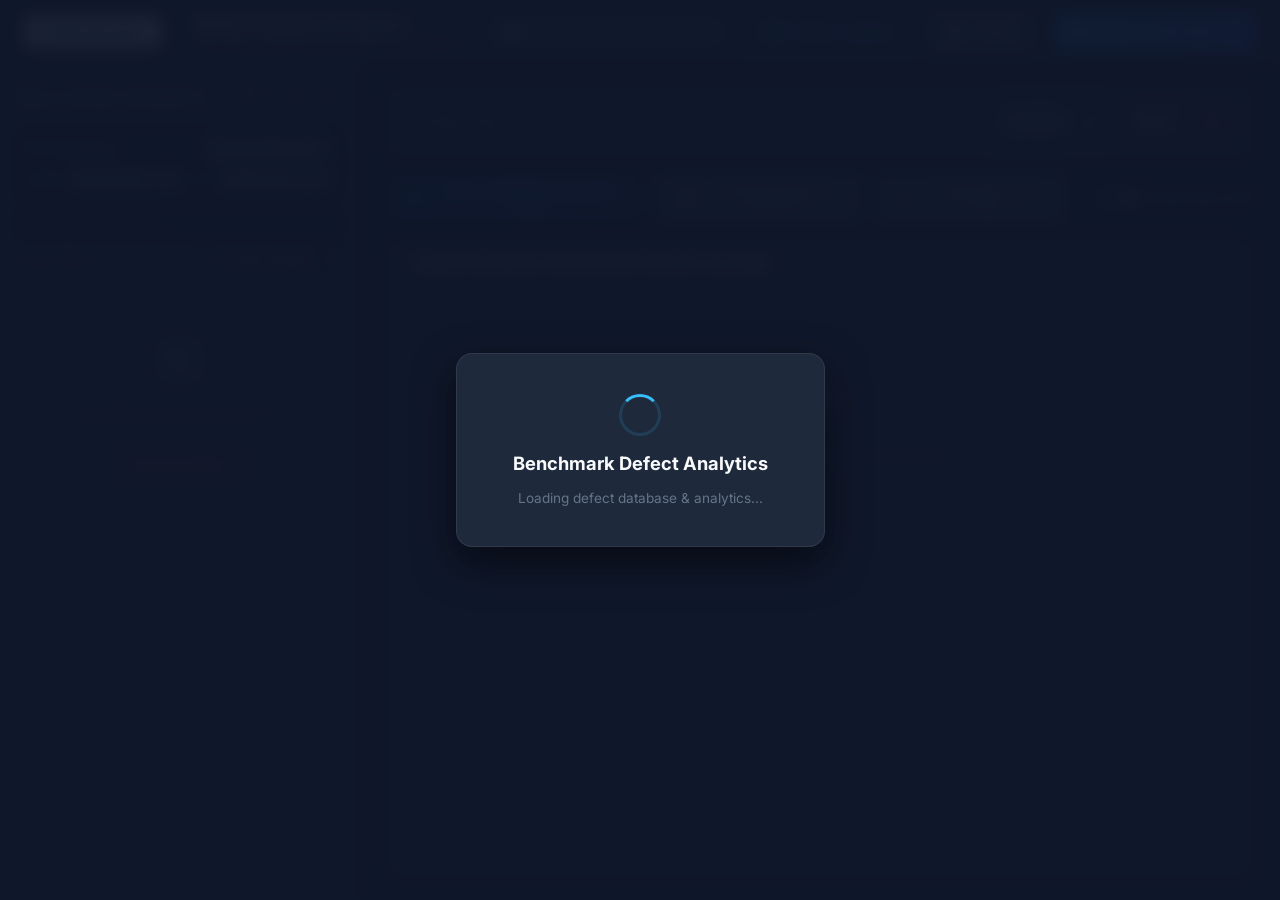
==== index.html @ 5c58cff3 "Move & enlarge Total/Filtered records counter to tab bar and add seconds-tolerant timestamp deduplic" ====
<!DOCTYPE html>
<html lang="en" data-theme="dark">
<head>
  <meta charset="UTF-8" />
  <meta name="viewport" content="width=device-width, initial-scale=1.0" />
  <meta http-equiv="Cache-Control" content="no-cache, no-store, must-revalidate" />
  <meta http-equiv="Pragma" content="no-cache" />
  <meta http-equiv="Expires" content="0" />
  <title>Defect Details Drill-Down Dashboard</title>
  <link rel="icon" type="image/x-icon" href="assets/app_icon.ico">
  
  <!-- Fonts -->
  <link rel="preconnect" href="https://fonts.googleapis.com">
  <link rel="preconnect" href="https://fonts.gstatic.com" crossorigin>
  <link href="https://fonts.googleapis.com/css2?family=Inter:wght@300;400;500;600;700&family=JetBrains+Mono:wght@400;500&display=swap" rel="stylesheet">
  
  <!-- CSS -->
  <link rel="stylesheet" href="css/styles.css?v=10.5">
  
  <!-- Local Offline JS Libraries -->
  <script src="lib/lucide.min.js"></script>
  <script src="lib/xlsx.full.min.js"></script>

</head>
<body>

  <!-- App Header -->
  <header class="app-header">
    <div class="brand-section">
      <div class="brand-logo-container">
        <img src="assets/benchmark_logo.png" alt="Benchmark Electronics" class="brand-company-logo" />
      </div>
      <div class="brand-divider"></div>
      <div>
        <h1 class="brand-title" style="margin: 0;">Defect Details Analytics</h1>
        <p style="font-size: 0.75rem; color: var(--text-muted); font-weight: 500; margin: 2px 0 0 0;">Interactive Customer & Part Drill-Down System</p>
      </div>
    </div>



    <div class="header-actions">
      <!-- Live Server Connection Status Badge -->
      <div id="live-sync-badge" class="sync-status-badge"></div>

      <!-- Publish Updates Button -->
      <button class="btn" id="header-publish-btn" onclick="window.dataStore.publishAllUpdates()" style="background: rgba(2, 132, 199, 0.15); border-color: rgba(2, 132, 199, 0.4); color: #38bdf8;" title="Save all solution statuses, memos, and dataset updates to the shared drive file">
        <i data-lucide="share-2"></i> Publish Updates
      </button>

      <!-- Theme Toggle -->
      <button class="btn" id="theme-toggle-btn" title="Toggle Dark/Light Mode">
        <i data-lucide="sun-moon"></i> Theme
      </button>

      <!-- Load Excel / CSV Button with Hover Guidance Tooltip -->
      <div class="upload-btn-wrapper">
        <label class="btn btn-primary" for="file-upload-input" style="cursor: pointer;">
          <i data-lucide="upload-cloud"></i> Load Excel / CSV
          <i data-lucide="help-circle" style="width: 15px; height: 15px; opacity: 0.8; margin-left: 2px;"></i>
        </label>
        <input type="file" id="file-upload-input" class="file-input-hidden" accept=".xls,.xlsx,.csv,.json" />

        <!-- Hover Tooltip Guidance Card -->
        <div class="upload-tooltip">
          <div class="tooltip-header">
            <i data-lucide="info" style="width: 16px; height: 16px;"></i>
            <span>How to Export Defect Details from TIME² System</span>
          </div>

          <div class="tooltip-grid">
            <div class="tooltip-card">
              <img src="assets/help/time2_menu.png" alt="TIME2 Menu Guidance" class="tooltip-img" onclick="openLightboxImage('assets/help/time2_menu.png')" />
              <div class="tooltip-caption">
                <strong>Step 1: Navigate to Report</strong><br />
                In TIME², go to <code>PFSv4 Reports</code> ➔ <code>PFSv4 PO/Date Info</code> ➔ <code>Defect Details</code>.
              </div>
            </div>

            <div class="tooltip-card">
              <img src="assets/help/time2_query.png" alt="TIME2 Query Guidance" class="tooltip-img" onclick="openLightboxImage('assets/help/time2_query.png')" />
              <div class="tooltip-caption">
                <strong>Step 2: Build & Execute Query</strong><br />
                Select all programs (using <code>Shift+Click</code>), select date range, check <code>Exclude NDFs</code>, click <code>Execute</code>, and download the Excel/CSV file (located at the bottom of the report).
              </div>
            </div>
          </div>
        </div>
      </div>

    </div>
  </header>

  <!-- App Container -->
  <div class="app-container">
    
    <!-- Left Margin Tree Sidebar -->
    <aside class="sidebar-tree">
      <div class="tree-header">
        <div class="tree-title-bar">
          <span class="tree-title">Drill-Down Hierarchy</span>
          <div class="tree-actions">
            <button class="icon-btn" onclick="window.dataStore.clearAllFilters()" title="Clear All Filters">
              <i data-lucide="filter-x"></i>
            </button>
            <button class="icon-btn" onclick="window.treeView.expandAll()" title="Expand All">
              <i data-lucide="chevrons-down"></i>
            </button>
            <button class="icon-btn" onclick="window.treeView.collapseAll()" title="Collapse All">
              <i data-lucide="chevrons-up"></i>
            </button>
          </div>
        </div>

        <div style="display: flex; flex-direction: column; gap: 0.5rem;">
          <!-- Date Range Selection Filter -->
          <div class="date-filter-box">
            <div class="date-filter-header">
              <span class="filter-label"><i data-lucide="calendar" style="width: 14px; height: 14px; color: var(--accent-blue);"></i> Date Range:</span>
              <select id="tree-date-preset" class="date-preset-select" title="Select Date Range Preset">
                <option value="all">All Time (Default)</option>
                <option value="7d">Last 7 Days</option>
                <option value="30d">Last 30 Days</option>
                <option value="90d">Last 90 Days</option>
                <option value="custom">Custom Range</option>
              </select>
            </div>
            <div class="date-inputs-row" id="tree-date-custom-inputs">
              <div class="date-input-group">
                <label for="tree-date-start">From:</label>
                <input type="date" id="tree-date-start" class="date-input" title="Start F.A. Date" />
              </div>
              <div class="date-input-group">
                <label for="tree-date-end">To:</label>
                <input type="date" id="tree-date-end" class="date-input" title="End F.A. Date" />
              </div>
            </div>
          </div>

          <div class="search-box">
            <i data-lucide="search" class="search-icon" style="width: 16px; height: 16px;"></i>
            <input type="text" id="tree-search-input" class="search-input" placeholder="Search hierarchy..." />
            <button type="button" id="tree-search-clear" class="search-clear-btn" title="Clear Search (ESC)">
              <i data-lucide="x" style="width: 14px; height: 14px;"></i>
            </button>
          </div>

          <div style="display: flex; align-items: center; justify-content: space-between; font-size: 0.75rem; color: var(--text-muted);">
            <label for="tree-search-target" style="font-weight: 500;">Search Field:</label>
            <select id="tree-search-target" class="search-target-select">
              <option value="all">All Fields (Default)</option>
              <option value="refDes">Ref Des Only</option>
              <option value="serialNo">Serial Number Only</option>
              <option value="failureComments">Failure Comments</option>
              <option value="comments">Defect Comments</option>
              <option value="parts">Part Numbers</option>
            </select>
          </div>
        </div>
      </div>

      <div id="tree-content" class="tree-content">
        <!-- Rendered dynamically by treeView.js -->
      </div>
    </aside>

    <!-- Main Workspace (Right Window) -->
    <main class="main-workspace">
      
      <!-- Breadcrumb Trail & Solution Filter Bar -->
      <nav id="breadcrumb-bar" class="breadcrumb-bar">
        <!-- Rendered dynamically by mainPanel.js -->
      </nav>

      <!-- Main Workspace View Navigation Tabs -->
      <nav class="main-workspace-tabs">
        <button class="workspace-tab-btn active" id="tab-btn-comments" onclick="window.mainPanel.switchTab('comments')">
          <i data-lucide="message-square"></i> Failure & Defect Comments Feed
        </button>
        <button class="workspace-tab-btn" id="tab-btn-records" onclick="window.mainPanel.switchTab('records')">
          <i data-lucide="table"></i> Detailed Defect Records
        </button>
        <button class="workspace-tab-btn" id="tab-btn-chart" onclick="window.mainPanel.switchTab('chart')">
          <i data-lucide="line-chart"></i> Timeline Trend Chart
        </button>
        <div id="workspace-records-counter" class="workspace-records-counter"></div>
      </nav>

      <!-- Tab Content 1: Defect & Failure Comments Feed -->
      <div id="tab-content-comments" class="workspace-tab-content active">
        <section class="comments-section">
          <div class="section-header">
            <h2 id="comments-title" class="section-title">
              <i data-lucide="message-square"></i> Failure & Defect Comments Feed
            </h2>
          </div>

          <div id="comments-feed" class="comments-feed">
            <!-- Rendered dynamically by mainPanel.js -->
          </div>
        </section>
      </div>

      <!-- Tab Content 2: Detailed Defect Records Data Table -->
      <div id="tab-content-records" class="workspace-tab-content">
        <section class="table-section">
          <div class="table-toolbar">
            <div style="display: flex; align-items: center; gap: 1rem; flex-wrap: wrap;">
              <h2 class="section-title" style="font-size: 0.95rem;">
                <i data-lucide="table"></i> Detailed Defect Records
              </h2>
              <div id="table-pagination-top" class="table-pagination-container"></div>
            </div>
            <div style="display: flex; gap: 0.75rem; align-items: center;">
              <div class="search-box" style="width: 220px;">
                <i data-lucide="filter" class="search-icon" style="width: 14px; height: 14px;"></i>
                <input type="text" id="table-search" class="search-input" placeholder="Filter records..." style="padding-left: 2rem;" />
                <button type="button" id="table-search-clear" class="search-clear-btn" title="Clear Filter (ESC)">
                  <i data-lucide="x" style="width: 14px; height: 14px;"></i>
                </button>
              </div>
              <button class="btn" onclick="window.mainPanel.exportCSV()">
                <i data-lucide="download"></i> Export CSV
              </button>
            </div>
          </div>

          <div class="table-container">
            <table class="data-table">
              <thead>
                <tr>
                  <th onclick="window.mainPanel.handleSort('faDate')" class="sortable-header active-sort" data-sort-col="faDate" title="Click to sort by F.A. Date">F.A. Date <span class="sort-icon">▼</span></th>
                  <th onclick="window.mainPanel.handleSort('parentPartNo')" class="sortable-header" data-sort-col="parentPartNo" title="Click to sort by Parent Part No.">Parent Part No. <span class="sort-icon">↕</span></th>
                  <th onclick="window.mainPanel.handleSort('serialNo')" class="sortable-header" data-sort-col="serialNo" title="Click to sort by Serial No.">Serial No. <span class="sort-icon">↕</span></th>
                  <th onclick="window.mainPanel.handleSort('defectDescription')" class="sortable-header" data-sort-col="defectDescription" title="Click to sort by Defect Description">Defect Description <span class="sort-icon">↕</span></th>
                  <th onclick="window.mainPanel.handleSort('refDes')" class="sortable-header" data-sort-col="refDes" title="Click to sort by Ref Des">Ref Des <span class="sort-icon">↕</span></th>
                  <th onclick="window.mainPanel.handleSort('defectQuantity')" class="sortable-header" data-sort-col="defectQuantity" style="text-align: center;" title="Click to sort by Quantity">Qty <span class="sort-icon">↕</span></th>
                  <th onclick="window.mainPanel.handleSort('confirmedFix')" class="sortable-header" data-sort-col="confirmedFix" title="Click to sort by Solution Confirmed">Solution Confirmed <span class="sort-icon">↕</span></th>
                  <th onclick="window.mainPanel.handleSort('fixComment')" class="sortable-header" data-sort-col="fixComment" title="Click to sort by Solution Memo">Solution Memo <span class="sort-icon">↕</span></th>
                  <th onclick="window.mainPanel.handleSort('failureComment')" class="sortable-header" data-sort-col="failureComment" title="Click to sort by Failure Comment">Failure Comment <span class="sort-icon">↕</span></th>
                  <th onclick="window.mainPanel.handleSort('defectComment')" class="sortable-header" data-sort-col="defectComment" title="Click to sort by Defect Comment">Defect Comment <span class="sort-icon">↕</span></th>
                  <th onclick="window.mainPanel.handleSort('debugTech')" class="sortable-header" data-sort-col="debugTech" title="Click to sort by Debug Tech">Debug Tech <span class="sort-icon">↕</span></th>
                  <th onclick="window.mainPanel.handleSort('repairComment')" class="sortable-header" data-sort-col="repairComment" title="Click to sort by Repair Comment">Repair Comment <span class="sort-icon">↕</span></th>
                </tr>
              </thead>
              <tbody id="table-body">
                <!-- Rendered dynamically by mainPanel.js -->
              </tbody>
            </table>
          </div>

          <!-- Table Pagination Footer -->
          <div class="table-footer">
            <div id="table-pagination-bottom" class="table-pagination-container" style="width: 100%;"></div>
          </div>
        </section>
      </div>

      <!-- Tab Content 3: Interactive Defect Timeline Trend Chart -->
      <div id="tab-content-chart" class="workspace-tab-content">
        <section class="chart-section">
          <div class="chart-header-bar" style="display: flex; align-items: center; justify-content: space-between; flex-wrap: wrap; gap: 1rem; margin-bottom: 1rem;">
            <div>
              <h2 id="chart-heading" class="section-title" style="font-size: 1.05rem; margin: 0; display: flex; align-items: center; gap: 0.5rem;">
                <i data-lucide="line-chart" style="width: 18px; height: 18px; color: var(--accent-blue);"></i> Defect Quantity Timeline Trend
              </h2>
              <p id="chart-subheading" style="font-size: 0.78rem; color: var(--text-muted); margin: 3px 0 0 0;">Defect volume occurrences over time for selected category</p>
            </div>
            
            <div style="display: flex; align-items: center; gap: 0.75rem;">
              <span style="font-size: 0.78rem; color: var(--text-muted); font-weight: 600;">Time Grouping:</span>
              <div class="granularity-btn-group" style="display: flex; gap: 0.25rem; background: var(--bg-primary); padding: 3px; border-radius: 8px; border: 1px solid var(--border-color);">
                <button class="btn btn-sm btn-granularity active" id="gran-btn-auto" onclick="window.mainPanel.setChartGranularity('auto')">Auto</button>
                <button class="btn btn-sm btn-granularity" id="gran-btn-daily" onclick="window.mainPanel.setChartGranularity('daily')">Daily</button>
                <button class="btn btn-sm btn-granularity" id="gran-btn-weekly" onclick="window.mainPanel.setChartGranularity('weekly')">Weekly</button>
                <button class="btn btn-sm btn-granularity" id="gran-btn-monthly" onclick="window.mainPanel.setChartGranularity('monthly')">Monthly</button>
              </div>
            </div>
          </div>

          <div class="chart-canvas-wrapper" id="chart-canvas-wrapper" style="position: relative; height: 480px; width: 100%; border-radius: 8px; background: rgba(0,0,0,0.15); border: 1px solid var(--border-color); padding: 0; box-sizing: border-box; overflow: hidden;">
            <canvas id="timeline-chart-canvas" style="display: block; width: 100%; height: 100%;"></canvas>
            <div id="chart-tooltip" class="chart-tooltip-popup"></div>
          </div>

          <div id="chart-legend-container" class="chart-legend-bar" style="margin-top: 1.25rem; display: flex; flex-wrap: wrap; gap: 0.75rem; align-items: center; justify-content: center;"></div>
        </section>
      </div>

    </main>

  </div>

  <!-- Server & Network Settings Modal -->
  <div id="server-settings-modal" class="lightbox-modal" onclick="window.mainPanel.closeServerSettingsModal(event)">
    <div class="lightbox-container" style="max-width: 580px; width: 90%; max-height: 90vh; overflow-y: auto;" onclick="event.stopPropagation()">
      <span class="lightbox-close" onclick="window.mainPanel.closeServerSettingsModal()">&times;</span>
      
      <div style="padding: 1.5rem;">
        <div style="display: flex; align-items: center; gap: 0.5rem; margin-bottom: 1rem;">
          <i data-lucide="network" style="width: 22px; height: 22px; color: var(--accent-blue);"></i>
          <h2 style="font-size: 1.2rem; font-weight: 600; margin: 0;">Central Server & Network Sync</h2>
        </div>

        <p style="font-size: 0.85rem; color: var(--text-muted); margin-bottom: 1.25rem;">
          Enter the central server address (e.g., <code>http://10.100.51.64:8080</code> or <code>http://HSV-TE-23794:8080</code>) to synchronize defect records and solution statuses across all machines on your network.
        </p>

        <div style="margin-bottom: 1rem;">
          <label style="font-size: 0.8rem; font-weight: 600; display: block; margin-bottom: 0.35rem;">Connection Status:</label>
          <div id="server-modal-status" style="padding: 0.6rem 0.8rem; border-radius: 6px; background: var(--bg-card); font-size: 0.85rem; font-weight: 500;">
            Checking status...
          </div>
        </div>

        <div style="margin-bottom: 1rem;">
          <label for="server-url-input" style="font-size: 0.8rem; font-weight: 600; display: block; margin-bottom: 0.35rem;">Central Server Address:</label>
          <input type="text" id="server-url-input" class="search-input" style="width: 100%; box-sizing: border-box; padding: 0.5rem 0.75rem; font-family: 'JetBrains Mono', monospace;" placeholder="http://10.100.51.64:8080" />
        </div>

        <div style="margin-bottom: 1.25rem;">
          <label style="font-size: 0.78rem; color: var(--text-muted); display: block; margin-bottom: 0.35rem;">Discovered Server Candidates:</label>
          <div id="server-candidates-list" style="display: flex; flex-wrap: wrap; gap: 0.4rem;">
            <!-- Rendered dynamically -->
          </div>
        </div>

        <!-- Sync & Cache Maintenance Tools -->
        <div style="margin-bottom: 1.25rem; padding: 1rem; border-radius: 8px; background: rgba(255,255,255,0.03); border: 1px solid var(--border-color);">
          <div style="font-size: 0.8rem; font-weight: 600; margin-bottom: 0.6rem; display: flex; align-items: center; gap: 0.35rem; color: var(--accent-amber);">
            <i data-lucide="wrench" style="width: 14px; height: 14px;"></i> Sync & Cache Maintenance Tools:
          </div>

          <div style="display: flex; flex-direction: column; gap: 0.5rem;">
            <button class="btn" style="width: 100%; justify-content: flex-start; color: var(--accent-blue); border-color: rgba(59,130,246,0.4); text-align: left;" onclick="window.dataStore.exportDatasetFile(); window.mainPanel.closeServerSettingsModal();" title="Export defect_details.json to shared drive so all network machines see the new dataset">
              <i data-lucide="upload"></i> <strong>Publish Dataset to Shared Drive</strong> (Overwrites data/defect_details.json)
            </button>

            <button class="btn" style="width: 100%; justify-content: flex-start; color: var(--accent-rose); border-color: rgba(244,63,94,0.4); text-align: left;" onclick="window.dataStore.clearLocalCache(); window.mainPanel.closeServerSettingsModal();" title="Wipe stale local browser cache and resync with central database">
              <i data-lucide="trash-2"></i> <strong>Clear Local Cache & Resync</strong> (Fixes browser count discrepancies)
            </button>

            <button class="btn" style="width: 100%; justify-content: flex-start; color: var(--accent-amber); border-color: rgba(245,158,11,0.4); text-align: left;" onclick="window.dataStore.bindSharedFileForAutoSave(); window.mainPanel.closeServerSettingsModal();" title="Connect fix_annotations.json file handle for background auto-save on file:// network shares">
              <i data-lucide="file-check"></i> <strong>Connect Shared Drive File Handle</strong> (Auto-save for file://)
            </button>
          </div>
        </div>

        <div style="display: flex; justify-content: flex-end; gap: 0.75rem; border-top: 1px solid var(--border-color); padding-top: 1rem;">
          <button class="btn" onclick="window.mainPanel.closeServerSettingsModal()">Cancel</button>
          <button class="btn btn-primary" onclick="window.mainPanel.saveServerSettings()">
            <i data-lucide="check"></i> Connect & Save
          </button>
        </div>
      </div>
    </div>
  </div>

  <!-- Record Details & Comments Modal -->
  <div id="record-comments-modal" class="lightbox-modal" onclick="window.mainPanel.closeRecordCommentsModal(event)" style="display: none;">
    <div class="modal-dialog" onclick="event.stopPropagation()">
      <div class="modal-header" style="display: flex; justify-content: space-between; align-items: center; border-bottom: 1px solid var(--border-color); padding: 1.25rem 1.75rem;">
        <h3 id="record-comments-modal-title" style="margin: 0; font-size: 1.3rem; display: flex; align-items: center; gap: 0.6rem; color: #fff;">
          <i data-lucide="message-square" style="color: var(--accent-blue);"></i> Record Details & Comments
        </h3>
        <button class="modal-close-btn" onclick="window.mainPanel.closeRecordCommentsModal()" style="background: none; border: none; font-size: 1.8rem; color: var(--text-muted); cursor: pointer; padding: 0 0.5rem; line-height: 1;">&times;</button>
      </div>
      <div id="record-comments-modal-body" style="padding: 1.75rem; overflow-y: auto; flex: 1;">
        <!-- Record comment card rendered here -->
      </div>
      <div style="display: flex; justify-content: flex-end; padding: 1rem 1.75rem; border-top: 1px solid var(--border-color); background: rgba(0,0,0,0.15);">
        <button class="btn" onclick="window.mainPanel.closeRecordCommentsModal()">Close</button>
      </div>
    </div>
  </div>

  <!-- Lightbox Fullscreen Image Modal with Step Guidance -->
  <div id="lightbox-modal" class="lightbox-modal" onclick="closeLightboxImage(event)">
    <div class="lightbox-container" onclick="event.stopPropagation()">
      <span class="lightbox-close" onclick="closeLightboxImage()">&times;</span>
      
      <div class="lightbox-body">
        <img id="lightbox-img" class="lightbox-content" src="" alt="Enlarged Guidance Screenshot" />
        
        <div class="lightbox-info">
          <div id="lightbox-step-badge" class="lightbox-step-badge">Step 1 of 2</div>
          <h3 id="lightbox-title" class="lightbox-title">Navigate to Report in TIME²</h3>
          <p id="lightbox-desc" class="lightbox-desc">
            In TIME², go to <code>PFSv4 Reports</code> ➔ <code>PFSv4 PO/Date Info</code> ➔ <code>Defect Details</code>.
          </p>
          <div class="lightbox-footer-tip">
            <i data-lucide="info" style="width: 16px; height: 16px; color: var(--accent-blue); flex-shrink: 0;"></i>
            <span id="lightbox-tip-text">Follow the highlighted menu path in TIME² to open the export screen.</span>
          </div>
        </div>
      </div>
    </div>
  </div>

  <script>
    const LIGHTBOX_GUIDANCE = {
      'assets/help/time2_menu.png': {
        step: 'Step 1 of 2',
        title: 'Navigate to Report in TIME²',
        desc: 'In the TIME² system, navigate to <code>PFSv4 Reports</code> ➔ <code>PFSv4 PO/Date Info</code> ➔ <code>Defect Details</code>.',
        tip: 'Click PFSv4 Reports in the main top navigation bar to access the defect details export menu.'
      },
      'assets/help/time2_query.png': {
        step: 'Step 2 of 2',
        title: 'Build & Execute Query',
        desc: 'Select all programs in the list (using <code>Shift + Click</code>), select your desired date range, check <code>Exclude NDFs</code>, click <code>Execute</code>, and scroll down to download the resulting Excel/CSV file at the bottom of the report.',
        tip: 'Use Shift + Click to select all programs, ensure Exclude NDFs is checked, and scroll to the bottom of the generated report page to find the Excel download button.'
      }
    };

    function openLightboxImage(src) {
      const modal = document.getElementById('lightbox-modal');
      const img = document.getElementById('lightbox-img');
      const stepBadge = document.getElementById('lightbox-step-badge');
      const titleEl = document.getElementById('lightbox-title');
      const descEl = document.getElementById('lightbox-desc');
      const tipEl = document.getElementById('lightbox-tip-text');

      if (modal && img) {
        img.src = src;
        const info = LIGHTBOX_GUIDANCE[src] || {
          step: 'TIME² Guidance',
          title: 'Defect Details Export Instruction',
          desc: 'Follow the screenshot guidance to export defect details from the TIME² system.',
          tip: 'Click anywhere outside or the X button to close this preview.'
        };

        if (stepBadge) stepBadge.textContent = info.step;
        if (titleEl) titleEl.textContent = info.title;
        if (descEl) descEl.innerHTML = info.desc;
        if (tipEl) tipEl.textContent = info.tip;

        modal.style.display = 'flex';
        if (window.lucide) window.lucide.createIcons();
      }
    }

    function closeLightboxImage(event) {
      if (event && event.target && !event.target.classList.contains('lightbox-modal') && !event.target.classList.contains('lightbox-close')) {
        return;
      }
      const modal = document.getElementById('lightbox-modal');
      if (modal) modal.style.display = 'none';
    }
  </script>

  <!-- App Startup Loading Overlay -->
  <div id="app-startup-loader" class="app-startup-loader">
    <div class="loader-card">
      <div class="loader-spinner"></div>
      <div class="loader-title">Benchmark Defect Analytics</div>
      <div class="loader-subtitle">Loading defect database &amp; analytics...</div>
    </div>
  </div>

  <!-- Scripts -->
  <script id="fix-annotations-script" src="data/fix_annotations.js?v=10.5"></script>
  <script src="js/dataStore.js?v=10.5"></script>
  <script src="js/treeView.js?v=10.5"></script>
  <script src="js/mainPanel.js?v=10.5"></script>
  <script src="js/app.js?v=10.5"></script>
</body>
</html>
---- css/styles.css ----
/* Modern Design System - Defect Details Drill-Down App */
:root {
  --bg-primary: #0f172a;
  --bg-secondary: #1e293b;
  --bg-tertiary: #334155;
  --bg-card: rgba(30, 41, 59, 0.7);
  --bg-glass: rgba(15, 23, 42, 0.65);
  
  --text-primary: #f8fafc;
  --text-secondary: #94a3b8;
  --text-muted: #64748b;
  
  --accent-blue: #38bdf8;
  --accent-purple: #c084fc;
  --accent-emerald: #34d399;
  --accent-amber: #fbbf24;
  --accent-rose: #f43f5e;
  
  --border-color: rgba(255, 255, 255, 0.08);
  --border-highlight: rgba(56, 189, 248, 0.3);
  
  --tree-indent: 1.1rem;
  --header-height: 64px;
  --shadow-sm: 0 1px 3px rgba(0,0,0,0.3);
  --shadow-md: 0 4px 12px rgba(0,0,0,0.4);
  --shadow-lg: 0 10px 25px rgba(0,0,0,0.5);
  --radius-sm: 6px;
  --radius-md: 10px;
  --radius-lg: 16px;
}

[data-theme="light"] {
  --bg-primary: #f1f5f9;
  --bg-secondary: #ffffff;
  --bg-tertiary: #e2e8f0;
  --bg-card: rgba(255, 255, 255, 0.85);
  --bg-glass: rgba(255, 255, 255, 0.75);
  
  --text-primary: #0f172a;
  --text-secondary: #475569;
  --text-muted: #94a3b8;
  
  --border-color: rgba(0, 0, 0, 0.08);
  --border-highlight: rgba(14, 165, 233, 0.4);
}

* {
  box-sizing: border-box;
  margin: 0;
  padding: 0;
}

body {
  font-family: 'Inter', system-ui, -apple-system, sans-serif;
  background-color: var(--bg-primary);
  color: var(--text-primary);
  height: 100vh;
  overflow: hidden;
  display: flex;
  flex-direction: column;
}

/* Header */
.app-header {
  height: var(--header-height);
  background: var(--bg-secondary);
  border-bottom: 1px solid var(--border-color);
  display: flex;
  align-items: center;
  justify-content: space-between;
  padding: 0 1.5rem;
  z-index: 1000;
  backdrop-filter: blur(12px);
}

.brand-section {
  display: flex;
  align-items: center;
  gap: 0.75rem;
}

.brand-logo-container {
  display: flex;
  align-items: center;
  justify-content: center;
  background: #ffffff;
  padding: 3px 8px;
  border-radius: var(--radius-sm);
  box-shadow: 0 2px 8px rgba(0, 0, 0, 0.25);
  border: 1px solid rgba(255, 255, 255, 0.2);
}

.brand-company-logo {
  height: 24px;
  width: auto;
  object-fit: contain;
  display: block;
}

.brand-divider {
  width: 1px;
  height: 30px;
  background: var(--border-color);
  margin: 0 0.25rem;
}

.brand-title {
  font-size: 1.15rem;
  font-weight: 700;
  background: linear-gradient(135deg, #fff, var(--text-secondary));
  -webkit-background-clip: text;
  -webkit-text-fill-color: transparent;
}

.header-actions {
  display: flex;
  align-items: center;
  gap: 1rem;
}

.sync-status-badge {
  display: flex;
  align-items: center;
  gap: 0.35rem;
  font-size: 0.75rem;
  padding: 4px 10px;
  border-radius: 6px;
  border: 1px solid var(--border-color);
  background: var(--bg-tertiary);
  color: var(--text-secondary);
}

.sync-status-badge.connected {
  border-color: rgba(52, 211, 153, 0.3);
  background: rgba(52, 211, 153, 0.08);
  color: var(--accent-emerald);
}

.sync-pulse-dot {
  display: inline-block;
  width: 8px;
  height: 8px;
  border-radius: 50%;
  background-color: var(--accent-emerald);
  box-shadow: 0 0 0 0 rgba(52, 211, 153, 0.7);
  animation: pulse-emerald 2s infinite;
  margin-right: 2px;
}

@keyframes pulse-emerald {
  0% {
    transform: scale(0.95);
    box-shadow: 0 0 0 0 rgba(52, 211, 153, 0.7);
  }
  70% {
    transform: scale(1);
    box-shadow: 0 0 0 6px rgba(52, 211, 153, 0);
  }
  100% {
    transform: scale(0.95);
    box-shadow: 0 0 0 0 rgba(52, 211, 153, 0);
  }
}

#toast-container {
  position: fixed;
  bottom: 24px;
  right: 24px;
  display: flex;
  flex-direction: column;
  gap: 8px;
  z-index: 99999;
  pointer-events: none;
}

.sync-toast {
  display: flex;
  align-items: center;
  gap: 8px;
  background: rgba(15, 23, 42, 0.94);
  backdrop-filter: blur(8px);
  color: var(--text-primary);
  border: 1px solid rgba(52, 211, 153, 0.4);
  padding: 10px 16px;
  border-radius: 8px;
  font-size: 0.82rem;
  font-weight: 500;
  box-shadow: 0 10px 25px rgba(0, 0, 0, 0.5);
  animation: toast-in 0.3s cubic-bezier(0.16, 1, 0.3, 1) forwards;
  pointer-events: auto;
}

.sync-toast.fade-out {
  animation: toast-out 0.4s ease forwards;
}

@keyframes toast-in {
  from {
    opacity: 0;
    transform: translateY(12px) scale(0.96);
  }
  to {
    opacity: 1;
    transform: translateY(0) scale(1);
  }
}

@keyframes toast-out {
  from {
    opacity: 1;
    transform: translateY(0) scale(1);
  }
  to {
    opacity: 0;
    transform: translateY(8px) scale(0.96);
  }
}

.sync-status-badge.disconnected {
  border-color: rgba(244, 63, 94, 0.3);
  background: rgba(244, 63, 94, 0.08);
  color: var(--accent-rose);
}

.btn-link {
  background: none;
  border: none;
  font-size: inherit;
  font-family: inherit;
  cursor: pointer;
  text-decoration: underline;
}

.btn {
  display: inline-flex;
  align-items: center;
  gap: 0.5rem;
  padding: 0.5rem 1rem;
  border-radius: var(--radius-sm);
  font-size: 0.875rem;
  font-weight: 500;
  cursor: pointer;
  border: 1px solid var(--border-color);
  background: var(--bg-tertiary);
  color: var(--text-primary);
  transition: all 0.2s ease;
}

.btn:hover {
  background: var(--border-highlight);
  border-color: var(--accent-blue);
  color: #fff;
}

.btn-primary {
  background: linear-gradient(135deg, #0284c7, #2563eb);
  border: none;
  color: #fff;
}

.btn-primary:hover {
  background: linear-gradient(135deg, #0369a1, #1d4ed8);
  box-shadow: 0 0 12px rgba(37, 99, 235, 0.4);
}

.btn-clear-filter {
  background: rgba(244, 63, 94, 0.12);
  border: 1px solid rgba(244, 63, 94, 0.3);
  color: var(--accent-rose);
}

.btn-clear-filter:hover {
  background: rgba(244, 63, 94, 0.25);
  border-color: var(--accent-rose);
  color: #fff;
}

/* Main Workspace Navigation Tabs */
.main-workspace-tabs {
  display: flex;
  align-items: center;
  gap: 0.75rem;
  height: 48px;
  flex-shrink: 0;
  margin: 0;
  padding: 0;
  box-sizing: border-box;
}

.workspace-tab-btn {
  display: inline-flex;
  align-items: center;
  gap: 0.6rem;
  padding: 0.55rem 1.25rem;
  border-radius: var(--radius-sm);
  font-size: 0.85rem;
  font-weight: 600;
  cursor: pointer;
  border: 1px solid var(--border-color);
  background: var(--bg-tertiary);
  color: var(--text-muted);
  transition: all 0.2s ease;
}

.workspace-tab-btn:hover {
  color: var(--text-primary);
  background: var(--bg-secondary);
  border-color: var(--border-highlight);
}

.workspace-tab-btn.active {
  background: linear-gradient(135deg, rgba(2, 132, 199, 0.25), rgba(37, 99, 235, 0.25));
  color: var(--accent-blue);
  border-color: rgba(56, 189, 248, 0.5);
  box-shadow: 0 4px 16px rgba(0, 0, 0, 0.25);
}

/* Workspace Records Counter (Inline with tabs, right of last tab) */
.workspace-records-counter {
  display: inline-flex;
  align-items: center;
  gap: 0.5rem;
  margin-left: 1.25rem;
  font-size: 1.1rem;
  font-weight: 600;
  color: var(--text-primary);
  letter-spacing: 0.01em;
  white-space: nowrap;
  user-select: none;
}

.workspace-records-counter i {
  color: var(--accent-blue);
  width: 20px;
  height: 20px;
  flex-shrink: 0;
}

.workspace-records-counter .count-highlight {
  font-size: 1.18rem;
  font-weight: 800;
  color: #38bdf8;
  text-shadow: 0 0 14px rgba(56, 189, 248, 0.55);
}

.workspace-records-counter .count-total {
  font-size: 1.15rem;
  font-weight: 800;
  color: var(--text-primary);
  text-shadow: 0 0 10px rgba(255, 255, 255, 0.2);
}

.workspace-records-counter .count-label {
  color: var(--text-muted);
  font-weight: 500;
  font-size: 1.05rem;
}

.workspace-records-counter .count-divider {
  color: var(--text-muted);
  font-weight: 400;
  margin: 0 1px;
}

.workspace-tab-content {
  display: none;
  margin: 0;
  flex: 1;
  min-height: 0;
}

.workspace-tab-content.active {
  display: flex;
  flex-direction: column;
  flex: 1;
  min-height: 0;
  overflow: hidden;
}

/* Sortable Table Header Styling */
.sortable-header {
  cursor: pointer;
  user-select: none;
  transition: color 0.15s ease, background-color 0.15s ease;
  white-space: nowrap;
}

.sortable-header:hover {
  color: var(--accent-blue) !important;
  background: linear-gradient(rgba(56, 189, 248, 0.08), rgba(56, 189, 248, 0.08)), var(--bg-tertiary);
}

.sortable-header.active-sort {
  color: var(--accent-blue) !important;
  font-weight: 700;
}

.sort-icon {
  display: inline-block;
  margin-left: 5px;
  font-size: 0.72rem;
  opacity: 0.4;
  transition: opacity 0.2s, transform 0.2s;
}

.sortable-header:hover .sort-icon,
.sortable-header.active-sort .sort-icon {
  opacity: 1;
}

/* Upload Button Hover Guidance Tooltip */
.upload-btn-wrapper {
  position: relative;
  display: inline-block;
}

.upload-tooltip {
  position: absolute;
  top: calc(100% + 10px);
  right: 0;
  width: 600px;
  background: var(--bg-secondary);
  border: 1px solid var(--border-highlight);
  border-radius: var(--radius-md);
  padding: 1.1rem;
  box-shadow: 0 18px 45px rgba(0,0,0,0.75);
  z-index: 1000;
  opacity: 0;
  visibility: hidden;
  transform: translateY(10px);
  /* 0.6s transition delay on mouseout so tooltip stays open for smooth navigation */
  transition: opacity 0.3s ease 0.6s, transform 0.3s ease 0.6s, visibility 0.3s ease 0.6s;
  pointer-events: none;
}

/* Invisible bridge bridging the gap between button and tooltip */
.upload-tooltip::before {
  content: '';
  position: absolute;
  top: -14px;
  left: 0;
  right: 0;
  height: 14px;
  background: transparent;
}

.upload-btn-wrapper:hover .upload-tooltip,
.upload-tooltip:hover {
  opacity: 1;
  visibility: visible;
  transform: translateY(0);
  pointer-events: auto;
  /* Instant show on hover */
  transition-delay: 0s;
}

.tooltip-header {
  display: flex;
  align-items: center;
  gap: 0.5rem;
  font-weight: 600;
  font-size: 0.88rem;
  color: var(--accent-blue);
  margin-bottom: 0.85rem;
  border-bottom: 1px solid var(--border-color);
  padding-bottom: 0.5rem;
}

.tooltip-grid {
  display: grid;
  grid-template-columns: 1fr 1fr;
  gap: 0.9rem;
}

.tooltip-card {
  background: var(--bg-primary);
  border: 1px solid var(--border-color);
  border-radius: var(--radius-sm);
  padding: 0.65rem;
  display: flex;
  flex-direction: column;
  gap: 0.55rem;
}

.tooltip-img {
  width: 100%;
  height: 180px;
  object-fit: cover;
  object-position: top;
  border-radius: 4px;
  border: 1px solid var(--border-color);
  cursor: zoom-in;
  transition: transform 0.2s ease, border-color 0.2s;
}

.tooltip-img:hover {
  transform: scale(1.025);
  border-color: var(--accent-blue);
}

.tooltip-caption {
  font-size: 0.76rem;
  color: var(--text-secondary);
  line-height: 1.4;
}

.tooltip-caption code {
  font-family: 'JetBrains Mono', monospace;
  background: var(--bg-tertiary);
  color: var(--accent-amber);
  padding: 1px 4px;
  border-radius: 3px;
  font-size: 0.72rem;
}

/* Lightbox Fullscreen Modal with Embedded Instructions */
.lightbox-modal {
  display: none;
  position: fixed;
  z-index: 2000;
  left: 0;
  top: 0;
  width: 100vw;
  height: 100vh;
  background-color: rgba(15, 23, 42, 0.88);
  backdrop-filter: blur(12px);
  align-items: center;
  justify-content: center;
  padding: 2rem;
}

.lightbox-container {
  position: relative;
  background: var(--bg-secondary);
  border: 1px solid var(--border-highlight);
  border-radius: var(--radius-lg);
  box-shadow: 0 25px 60px rgba(0, 0, 0, 0.8), 0 0 40px rgba(56, 189, 248, 0.2);
  max-width: 1050px;
  width: 92%;
  max-height: 90vh;
  display: flex;
  flex-direction: column;
  overflow: hidden;
  animation: lightbox-pop 0.25s cubic-bezier(0.16, 1, 0.3, 1) forwards;
}

.modal-dialog {
  position: relative;
  background: var(--bg-secondary);
  border: 1px solid var(--border-highlight);
  border-radius: var(--radius-lg);
  box-shadow: 0 25px 60px rgba(0, 0, 0, 0.8), 0 0 30px rgba(56, 189, 248, 0.15);
  animation: lightbox-pop 0.2s cubic-bezier(0.16, 1, 0.3, 1) forwards;
  z-index: 2005;
}

/* Record Details & Comments Modal - 150%+ Enlarged Window & Roomy Layout */
#record-comments-modal .modal-dialog {
  max-width: 1400px;
  width: 95vw;
  max-height: 94vh;
  height: 90vh;
  display: flex;
  flex-direction: column;
  background: var(--bg-secondary);
  border: 1px solid var(--border-highlight);
  border-radius: var(--radius-lg);
  box-shadow: 0 30px 80px rgba(0, 0, 0, 0.88), 0 0 45px rgba(56, 189, 248, 0.22);
}

#record-comments-modal .modal-header {
  padding: 1.25rem 1.75rem;
}

#record-comments-modal #record-comments-modal-title {
  font-size: 1.35rem;
}

#record-comments-modal #record-comments-modal-body {
  padding: 1.75rem;
  overflow-y: auto;
  flex: 1;
}

#record-comments-modal .comment-card {
  padding: 1.5rem;
  gap: 1.1rem;
  border-radius: var(--radius-md);
  box-shadow: 0 4px 20px rgba(0, 0, 0, 0.2);
}

#record-comments-modal .comment-text {
  font-size: 1.05rem;
  line-height: 1.6;
}

#record-comments-modal .fix-comment-textarea {
  min-height: 110px;
  font-size: 1rem;
  padding: 0.85rem 1rem;
  line-height: 1.55;
}

#record-comments-modal .comment-tags .tag {
  font-size: 0.9rem;
  padding: 4px 12px;
}

#record-comments-modal .comment-meta {
  font-size: 0.92rem;
  gap: 2.5rem;
  padding-top: 0.75rem;
  margin-top: 0.5rem;
}

#record-comments-modal .comment-block-label {
  font-size: 0.88rem;
}

@keyframes lightbox-pop {
  from {
    opacity: 0;
    transform: scale(0.94) translateY(10px);
  }
  to {
    opacity: 1;
    transform: scale(1) translateY(0);
  }
}

.lightbox-close {
  position: absolute;
  top: 14px;
  right: 18px;
  color: var(--text-muted);
  font-size: 28px;
  font-weight: bold;
  cursor: pointer;
  z-index: 10;
  width: 36px;
  height: 36px;
  display: flex;
  align-items: center;
  justify-content: center;
  border-radius: 50%;
  background: var(--bg-tertiary);
  border: 1px solid var(--border-color);
  transition: color 0.2s, background 0.2s, border-color 0.2s;
}

.lightbox-close:hover {
  color: var(--accent-rose);
  background: rgba(244, 63, 94, 0.15);
  border-color: var(--accent-rose);
}

.lightbox-body {
  display: grid;
  grid-template-columns: 1.35fr 1fr;
  gap: 1.5rem;
  padding: 1.5rem;
  align-items: center;
  max-height: 85vh;
  overflow-y: auto;
}

@media (max-width: 850px) {
  .lightbox-body {
    grid-template-columns: 1fr;
  }
}

.lightbox-content {
  width: 100%;
  max-height: 65vh;
  object-fit: contain;
  border-radius: var(--radius-md);
  border: 1px solid var(--border-color);
  background: var(--bg-primary);
  box-shadow: 0 8px 24px rgba(0, 0, 0, 0.4);
}

.lightbox-info {
  display: flex;
  flex-direction: column;
  gap: 1rem;
}

.lightbox-step-badge {
  display: inline-flex;
  align-self: flex-start;
  align-items: center;
  padding: 4px 12px;
  border-radius: 20px;
  font-size: 0.75rem;
  font-weight: 700;
  text-transform: uppercase;
  letter-spacing: 0.05em;
  background: rgba(56, 189, 248, 0.15);
  color: var(--accent-blue);
  border: 1px solid rgba(56, 189, 248, 0.3);
}

.lightbox-title {
  font-size: 1.35rem;
  font-weight: 700;
  color: var(--text-primary);
  margin: 0;
  line-height: 1.25;
}

.lightbox-desc {
  font-size: 0.925rem;
  color: var(--text-secondary);
  line-height: 1.55;
  margin: 0;
  background: var(--bg-primary);
  padding: 1rem;
  border-radius: var(--radius-sm);
  border: 1px solid var(--border-color);
}

.lightbox-desc code {
  font-family: 'JetBrains Mono', monospace;
  background: var(--bg-tertiary);
  color: var(--accent-amber);
  padding: 2px 6px;
  border-radius: 4px;
  font-size: 0.85rem;
}

.lightbox-footer-tip {
  display: flex;
  align-items: center;
  gap: 0.5rem;
  font-size: 0.8rem;
  color: var(--text-muted);
  background: rgba(56, 189, 248, 0.06);
  padding: 0.65rem 0.85rem;
  border-radius: var(--radius-sm);
  border-left: 3px solid var(--accent-blue);
}

/* App Container */
.app-container {
  display: flex;
  flex: 1;
  height: calc(100vh - var(--header-height));
  overflow: hidden;
}

/* Left Sidebar Tree */
.sidebar-tree {
  width: 360px;
  min-width: 300px;
  background: var(--bg-secondary);
  border-right: 1px solid var(--border-color);
  display: flex;
  flex-direction: column;
  height: 100%;
}

.tree-header {
  padding: 1rem;
  border-bottom: 1px solid var(--border-color);
  display: flex;
  flex-direction: column;
  gap: 0.75rem;
}

.tree-title-bar {
  display: flex;
  align-items: center;
  justify-content: space-between;
}

.tree-title {
  font-size: 0.9rem;
  font-weight: 600;
  text-transform: uppercase;
  letter-spacing: 0.05em;
  color: var(--text-secondary);
}

.tree-actions {
  display: flex;
  gap: 0.4rem;
}

.icon-btn {
  background: none;
  border: none;
  color: var(--text-muted);
  cursor: pointer;
  padding: 4px;
  border-radius: 4px;
  transition: color 0.2s, background 0.2s;
}

.date-filter-box {
  background: var(--bg-primary);
  border: 1px solid var(--border-color);
  border-radius: var(--radius-sm);
  padding: 0.55rem 0.65rem;
  display: flex;
  flex-direction: column;
  gap: 0.45rem;
  transition: border-color 0.2s ease, box-shadow 0.2s ease;
}

.date-filter-box:focus-within {
  border-color: var(--border-highlight);
  box-shadow: 0 0 10px rgba(56, 189, 248, 0.15);
}

.date-filter-header {
  display: flex;
  align-items: center;
  justify-content: space-between;
  gap: 0.5rem;
}

.filter-label {
  display: flex;
  align-items: center;
  gap: 0.35rem;
  font-size: 0.75rem;
  font-weight: 600;
  color: var(--text-secondary);
}

.date-preset-select {
  background: var(--bg-tertiary);
  color: var(--text-primary);
  border: 1px solid var(--border-color);
  border-radius: 4px;
  padding: 3px 6px;
  font-size: 0.72rem;
  font-family: inherit;
  font-weight: 500;
  cursor: pointer;
  outline: none;
  transition: border-color 0.2s, background 0.2s;
}

.date-preset-select:hover,
.date-preset-select:focus {
  border-color: var(--accent-blue);
  background: var(--bg-secondary);
}

.date-inputs-row {
  display: grid;
  grid-template-columns: 1fr 1fr;
  gap: 0.5rem;
}

.date-input-group {
  display: flex;
  align-items: center;
  gap: 0.35rem;
  font-size: 0.7rem;
  color: var(--text-muted);
}

.date-input-group label {
  font-weight: 600;
  font-size: 0.68rem;
  text-transform: uppercase;
  letter-spacing: 0.03em;
  color: var(--text-secondary);
}

.date-input {
  width: 100%;
  background: var(--bg-tertiary);
  color: var(--text-primary);
  border: 1px solid var(--border-color);
  border-radius: 4px;
  padding: 2px 4px;
  font-size: 0.7rem;
  font-family: 'JetBrains Mono', monospace;
  outline: none;
  transition: border-color 0.2s;
}

.date-input:focus {
  border-color: var(--accent-blue);
}

[data-theme="dark"] .date-input::-webkit-calendar-picker-indicator {
  filter: invert(0.8);
  cursor: pointer;
}

.search-box {
  position: relative;
  width: 100%;
  display: flex;
  align-items: center;
}

.search-input {
  width: 100%;
  padding: 0.5rem 2.2rem 0.5rem 2.2rem;
  border-radius: var(--radius-sm);
  border: 1px solid var(--border-color);
  background: var(--bg-primary);
  color: var(--text-primary);
  font-size: 0.85rem;
  outline: none;
}

.search-input:focus {
  border-color: var(--accent-blue);
  box-shadow: 0 0 8px rgba(56, 189, 248, 0.25);
}

.search-icon {
  position: absolute;
  left: 0.7rem;
  top: 50%;
  transform: translateY(-50%);
  color: var(--text-muted);
  pointer-events: none;
}

.search-clear-btn {
  position: absolute;
  right: 0.45rem;
  top: 50%;
  transform: translateY(-50%);
  display: inline-flex;
  align-items: center;
  justify-content: center;
  width: 22px;
  height: 22px;
  border-radius: 50%;
  background: transparent;
  border: none;
  color: var(--text-muted);
  cursor: pointer;
  opacity: 0;
  visibility: hidden;
  transition: all 0.15s ease;
  padding: 0;
  z-index: 2;
}

.search-clear-btn:hover {
  background: rgba(244, 63, 94, 0.2);
  color: var(--accent-rose);
  transform: translateY(-50%) scale(1.1);
}

.search-input:not(:placeholder-shown) ~ .search-clear-btn,
.search-box.has-text .search-clear-btn {
  opacity: 1;
  visibility: visible;
}

.search-target-select {
  background: var(--bg-primary);
  border: 1px solid var(--border-color);
  color: var(--text-primary);
  font-size: 0.75rem;
  padding: 2px 6px;
  border-radius: var(--radius-sm);
  outline: none;
  cursor: pointer;
}

.search-target-select:focus {
  border-color: var(--accent-blue);
}

.tree-content {
  flex: 1;
  overflow-y: auto;
  padding: 0.75rem 0.5rem;
}

.tree-content::-webkit-scrollbar {
  width: 6px;
}
.tree-content::-webkit-scrollbar-thumb {
  background: var(--bg-tertiary);
  border-radius: 3px;
}

/* Tree Node Styling */
.tree-node {
  margin-bottom: 2px;
  user-select: none;
}

.tree-node-row {
  display: flex;
  align-items: center;
  justify-content: space-between;
  padding: 0.45rem 0.6rem;
  border-radius: var(--radius-sm);
  cursor: pointer;
  transition: background 0.15s ease, color 0.15s ease;
  font-size: 0.85rem;
}

.tree-node-row:hover {
  background: var(--bg-tertiary);
  color: var(--accent-blue);
}

.tree-node-row.selected {
  background: rgba(56, 189, 248, 0.15);
  border-left: 3px solid var(--accent-blue);
  color: var(--accent-blue);
  font-weight: 600;
}

.tree-node-left {
  display: flex;
  align-items: center;
  gap: 0.4rem;
  overflow: hidden;
  white-space: nowrap;
  text-overflow: ellipsis;
}

.tree-toggle {
  display: inline-flex;
  align-items: center;
  justify-content: center;
  width: 16px;
  height: 16px;
  color: var(--text-muted);
  transition: transform 0.2s ease;
}

.tree-toggle.expanded {
  transform: rotate(90deg);
}

.tree-icon {
  color: var(--accent-blue);
  flex-shrink: 0;
}

.level-1 .tree-icon { color: var(--accent-purple); }
.level-2 .tree-icon { color: var(--accent-blue); }
.level-3 .tree-icon { color: var(--accent-amber); }
.level-4 .tree-icon { color: var(--accent-emerald); }

.tree-label {
  overflow: hidden;
  text-overflow: ellipsis;
  white-space: nowrap;
}

.tree-badge {
  background: var(--bg-tertiary);
  color: var(--text-secondary);
  font-size: 0.75rem;
  font-weight: 600;
  padding: 2px 7px;
  border-radius: 12px;
  margin-left: 0.5rem;
  flex-shrink: 0;
}

.tree-node-row.selected .tree-badge {
  background: var(--accent-blue);
  color: #000;
}

.tree-children {
  margin-left: var(--tree-indent);
  border-left: 1px dashed var(--border-color);
  padding-left: 0.3rem;
}

/* Main Workspace (Right Panel) */
.main-workspace {
  flex: 1;
  background: var(--bg-primary);
  display: flex;
  flex-direction: column;
  height: 100%;
  overflow: hidden;
  padding: 1.25rem 1.5rem;
  gap: 0.85rem;
  box-sizing: border-box;
}

.breadcrumb-bar {
  display: flex;
  align-items: center;
  gap: 0.5rem;
  font-size: 0.85rem;
  color: var(--text-muted);
  background: var(--bg-secondary);
  padding: 0.65rem 1.25rem;
  border-radius: var(--radius-md);
  border: 1px solid var(--border-color);
  margin: 0;
  flex-shrink: 0;
}

.breadcrumb-item {
  color: var(--text-secondary);
  font-weight: 500;
}

.breadcrumb-item.active {
  color: var(--accent-blue);
  font-weight: 600;
}

.breadcrumb-separator {
  color: var(--text-muted);
}

/* Header Center Section */
.header-center-section {
  display: flex;
  align-items: center;
  justify-content: center;
  flex: 1;
  padding: 0 1rem;
}

/* Header Total Records Badge */
.header-total-records-badge {
  display: inline-flex;
  align-items: center;
  gap: 0.45rem;
  background: rgba(56, 189, 248, 0.12);
  border: 1px solid rgba(56, 189, 248, 0.35);
  border-radius: 9999px;
  padding: 0.28rem 0.95rem;
  font-size: 0.82rem;
  font-weight: 700;
  color: var(--accent-blue);
  box-shadow: 0 2px 8px rgba(0, 0, 0, 0.25);
  letter-spacing: 0.01em;
}

.header-total-records-badge .badge-global {
  font-size: 0.72rem;
  color: var(--text-muted);
  font-weight: 500;
  margin-left: 2px;
}

/* Solution Toggle Filter Pills */
.solution-pills-group {
  display: inline-flex;
  align-items: center;
  gap: 0.5rem;
}

.filter-pill {
  display: inline-flex;
  align-items: center;
  gap: 0.75rem;
  padding: 0.35rem 0.85rem;
  border-radius: 8px;
  background: rgba(15, 23, 42, 0.75);
  border: 1px solid var(--border-color);
  cursor: pointer;
  transition: all 0.2s cubic-bezier(0.4, 0, 0.2, 1);
  user-select: none;
  text-align: left;
  position: relative;
}

.filter-pill:hover {
  transform: translateY(-1px);
}

.filter-pill.emerald {
  background: rgba(16, 185, 129, 0.05);
  border-color: rgba(16, 185, 129, 0.25);
}

.filter-pill.emerald:hover {
  background: rgba(16, 185, 129, 0.12);
  border-color: rgba(16, 185, 129, 0.45);
  box-shadow: 0 2px 8px rgba(16, 185, 129, 0.15);
}

.filter-pill.emerald.active {
  background: rgba(16, 185, 129, 0.18);
  border-color: rgba(16, 185, 129, 0.65);
  box-shadow: 0 0 12px rgba(16, 185, 129, 0.3);
}

.filter-pill.rose {
  background: rgba(244, 63, 94, 0.05);
  border-color: rgba(244, 63, 94, 0.25);
}

.filter-pill.rose:hover {
  background: rgba(244, 63, 94, 0.12);
  border-color: rgba(244, 63, 94, 0.45);
  box-shadow: 0 2px 8px rgba(244, 63, 94, 0.15);
}

.filter-pill.rose.active {
  background: rgba(244, 63, 94, 0.18);
  border-color: rgba(244, 63, 94, 0.65);
  box-shadow: 0 0 12px rgba(244, 63, 94, 0.3);
}

/* Stacked Text Layout */
.pill-text-stack {
  display: flex;
  flex-direction: column;
  line-height: 1.15;
}

.pill-title-main {
  font-size: 0.65rem;
  font-weight: 600;
  text-transform: uppercase;
  letter-spacing: 0.05em;
  color: var(--text-muted);
}

.pill-title-sub {
  font-size: 0.82rem;
  font-weight: 700;
  color: var(--text-primary);
}

.filter-pill.emerald.active .pill-title-sub {
  color: #34d399;
}

.filter-pill.rose.active .pill-title-sub {
  color: #fb7185;
}

.pill-action-hint {
  font-size: 0.62rem;
  font-weight: 500;
  color: var(--text-muted);
  margin-top: 2px;
  opacity: 0.85;
}

.filter-pill.emerald.active .pill-action-hint {
  color: #6ee7b7;
  font-weight: 600;
  opacity: 1;
}

.filter-pill.rose.active .pill-action-hint {
  color: #fda4af;
  font-weight: 600;
  opacity: 1;
}

/* Large Count Typography */
.filter-pill .pill-count {
  font-size: 1.55rem;
  font-weight: 800;
  line-height: 1;
  letter-spacing: -0.02em;
  font-variant-numeric: tabular-nums;
  padding: 0 0.1rem;
}

.pill-count.count-emerald {
  color: #10b981;
}

.filter-pill.emerald:hover .pill-count.count-emerald,
.filter-pill.emerald.active .pill-count.count-emerald {
  color: #34d399;
  text-shadow: 0 0 10px rgba(52, 211, 153, 0.4);
}

.pill-count.count-rose {
  color: #f43f5e;
}

.filter-pill.rose:hover .pill-count.count-rose,
.filter-pill.rose.active .pill-count.count-rose {
  color: #fb7185;
  text-shadow: 0 0 10px rgba(251, 113, 133, 0.4);
}

.stat-icon-wrapper {
  width: 44px;
  height: 44px;
  border-radius: var(--radius-sm);
  display: flex;
  align-items: center;
  justify-content: center;
  background: rgba(56, 189, 248, 0.1);
  color: var(--accent-blue);
}

.stat-icon-wrapper.purple { background: rgba(192, 132, 252, 0.1); color: var(--accent-purple); }
.stat-icon-wrapper.amber { background: rgba(251, 191, 36, 0.1); color: var(--accent-amber); }
.stat-icon-wrapper.emerald { background: rgba(52, 211, 153, 0.1); color: var(--accent-emerald); }
.stat-icon-wrapper.rose { background: rgba(244, 63, 94, 0.1); color: var(--accent-rose); }

.stat-info {
  display: flex;
  flex-direction: column;
}

.stat-value {
  font-size: 1.4rem;
  font-weight: 700;
  color: var(--text-primary);
}

.stat-label {
  font-size: 0.8rem;
  color: var(--text-muted);
  font-weight: 500;
}

/* Defect Comments Feed */
.comments-section {
  flex: 1;
  min-height: 0;
  display: flex;
  flex-direction: column;
  background: var(--bg-secondary);
  border: 1px solid var(--border-color);
  border-radius: var(--radius-lg);
  overflow: hidden;
  box-shadow: var(--shadow-sm);
}

.comments-section .section-header {
  height: 52px;
  flex-shrink: 0;
  display: flex;
  align-items: center;
  justify-content: space-between;
  padding: 0 1.25rem;
  border-bottom: 1px solid var(--border-color);
  background: var(--bg-secondary);
}

.section-title {
  font-size: 1.05rem;
  font-weight: 600;
  display: flex;
  align-items: center;
  gap: 0.5rem;
  color: var(--text-primary);
}

.comments-feed {
  flex: 1;
  min-height: 0;
  overflow-y: auto;
  padding: 1.25rem;
  display: flex;
  flex-direction: column;
  gap: 0.85rem;
}

.comment-card {
  background: var(--bg-primary);
  border: 1px solid var(--border-color);
  border-left: 4px solid var(--accent-blue);
  border-radius: var(--radius-sm);
  padding: 1rem;
  display: flex;
  flex-direction: column;
  gap: 0.65rem;
  transition: transform 0.15s ease;
}

.comment-card:hover {
  transform: translateX(4px);
  border-color: var(--border-highlight);
}

.comment-card-header {
  display: flex;
  align-items: center;
  justify-content: space-between;
  font-size: 0.8rem;
  color: var(--text-muted);
  flex-wrap: wrap;
  gap: 0.5rem;
}

.comment-tags {
  display: flex;
  gap: 0.5rem;
  align-items: center;
  flex-wrap: wrap;
}

.tag {
  font-family: 'JetBrains Mono', monospace;
  font-size: 0.75rem;
  padding: 2px 8px;
  border-radius: 4px;
  background: var(--bg-tertiary);
  color: var(--accent-blue);
}

/* Confirmed Fix Status Select Badge */
.fix-status-badge {
  font-size: 0.75rem;
  font-weight: 600;
  padding: 3px 8px;
  border-radius: 6px;
  border: 1px solid var(--border-color);
  outline: none;
  cursor: pointer;
  background: var(--bg-tertiary);
  color: var(--text-primary);
}

.fix-status-badge.yes {
  background: rgba(52, 211, 153, 0.18);
  border-color: rgba(52, 211, 153, 0.5);
  color: var(--accent-emerald);
}

.fix-status-badge.no {
  background: rgba(244, 63, 94, 0.18);
  border-color: rgba(244, 63, 94, 0.5);
  color: var(--accent-rose);
}

.fix-status-badge.pending {
  background: rgba(251, 191, 36, 0.15);
  border-color: rgba(251, 191, 36, 0.4);
  color: var(--accent-amber);
}

.comment-block {
  padding: 0.65rem 0.85rem;
  border-radius: var(--radius-sm);
  background: rgba(255, 255, 255, 0.02);
  border-left: 3px solid var(--border-color);
  display: flex;
  flex-direction: column;
  gap: 0.3rem;
}

.failure-block {
  border-left-color: var(--accent-amber);
  background: rgba(251, 191, 36, 0.05);
}

.defect-block {
  border-left-color: var(--accent-blue);
  background: rgba(56, 189, 248, 0.05);
}

.repair-block {
  border-left-color: var(--accent-purple);
  background: rgba(192, 132, 252, 0.05);
}

.fix-memo-block {
  border-left-color: var(--accent-emerald);
  background: rgba(52, 211, 153, 0.05);
}

.comment-block-label {
  display: flex;
  align-items: center;
  gap: 0.35rem;
  font-size: 0.78rem;
  font-weight: 600;
  text-transform: uppercase;
  letter-spacing: 0.03em;
}

.amber-label { color: var(--accent-amber); }
.blue-label { color: var(--accent-blue); }
.purple-label { color: var(--accent-purple); }
.emerald-label { color: var(--accent-emerald); }

.user-badge {
  font-size: 0.7rem;
  color: var(--text-muted);
  font-weight: 400;
  text-transform: none;
  letter-spacing: normal;
}

.comment-text {
  font-size: 0.9rem;
  color: var(--text-primary);
  line-height: 1.45;
  white-space: pre-wrap;
}

.fix-comment-textarea {
  width: 100%;
  min-height: 54px;
  padding: 0.5rem 0.75rem;
  border-radius: var(--radius-sm);
  border: 1px solid var(--border-color);
  background: var(--bg-primary);
  color: var(--text-primary);
  font-family: inherit;
  font-size: 0.85rem;
  resize: vertical;
  outline: none;
}

.fix-comment-textarea:focus {
  border-color: var(--accent-emerald);
  box-shadow: 0 0 8px rgba(52, 211, 153, 0.25);
}

.table-inline-input {
  width: 100%;
  padding: 3px 6px;
  font-size: 0.78rem;
  border-radius: 4px;
  border: 1px solid var(--border-color);
  background: var(--bg-primary);
  color: var(--text-primary);
  outline: none;
}

.table-inline-input:focus {
  border-color: var(--accent-blue);
}

.comment-meta {
  display: flex;
  gap: 1.5rem;
  font-size: 0.78rem;
  color: var(--text-secondary);
  border-top: 1px dashed var(--border-color);
  padding-top: 0.4rem;
  margin-top: 0.2rem;
}

/* Detail Records Data Table */
.table-section {
  flex: 1;
  min-height: 0;
  display: flex;
  flex-direction: column;
  background: var(--bg-secondary);
  border: 1px solid var(--border-color);
  border-radius: var(--radius-lg);
  overflow: hidden;
  box-shadow: var(--shadow-sm);
}

.table-toolbar {
  height: 54px;
  flex-shrink: 0;
  display: flex;
  align-items: center;
  justify-content: space-between;
  gap: 1rem;
  padding: 0 1.25rem;
  border-bottom: 1px solid var(--border-color);
  background: var(--bg-secondary);
}

.table-container {
  flex: 1;
  min-height: 0;
  overflow-y: auto;
  overflow-x: auto;
  background: var(--bg-primary);
  position: relative;
}

.data-table {
  width: 100%;
  border-collapse: separate;
  border-spacing: 0;
  font-size: 0.825rem;
  text-align: left;
}

.data-table th {
  position: sticky;
  top: 0;
  z-index: 20;
  background: var(--bg-tertiary);
  color: var(--text-secondary);
  font-weight: 600;
  padding: 0.8rem 0.9rem;
  border-bottom: 1px solid var(--border-color);
  box-shadow: 0 2px 6px rgba(0, 0, 0, 0.25);
  white-space: nowrap;
}

.data-table td {
  padding: 0.65rem 0.9rem;
  border-bottom: 1px solid var(--border-color);
  color: var(--text-primary);
  white-space: nowrap;
}

.data-table tbody tr:hover {
  background: rgba(56, 189, 248, 0.05);
}

.record-row-clickable {
  cursor: pointer;
  transition: background-color 0.15s ease;
}

.record-row-clickable:hover {
  background: rgba(56, 189, 248, 0.1) !important;
}

.record-row-clickable:hover td:first-child {
  border-left: 3px solid var(--accent-blue);
}

.empty-state {
  display: flex;
  flex-direction: column;
  align-items: center;
  justify-content: center;
  padding: 4rem 2rem;
  color: var(--text-muted);
  text-align: center;
  gap: 1rem;
}

.empty-state-icon {
  width: 56px;
  height: 56px;
  border-radius: 50%;
  background: var(--bg-tertiary);
  display: flex;
  align-items: center;
  justify-content: center;
  color: var(--text-secondary);
}

/* Dropzone Overlay */
.file-input-hidden {
  display: none;
}

/* Table Pagination & Footer Styles */
.table-footer {
  height: 50px;
  flex-shrink: 0;
  padding: 0 1.25rem;
  border-top: 1px solid var(--border-color);
  background: var(--bg-secondary);
  display: flex;
  align-items: center;
  justify-content: space-between;
}

/* Timeline Trend Chart Section */
.chart-section {
  flex: 1;
  min-height: 0;
  display: flex;
  flex-direction: column;
  background: var(--bg-secondary);
  border: 1px solid var(--border-color);
  border-radius: var(--radius-lg);
  padding: 1.25rem;
  overflow-y: auto;
  box-shadow: var(--shadow-sm);
}

.table-container::-webkit-scrollbar,
.comments-feed::-webkit-scrollbar,
.chart-section::-webkit-scrollbar {
  width: 6px;
  height: 6px;
}

.table-container::-webkit-scrollbar-thumb,
.comments-feed::-webkit-scrollbar-thumb,
.chart-section::-webkit-scrollbar-thumb {
  background: var(--bg-tertiary);
  border-radius: 3px;
}

.table-container::-webkit-scrollbar-thumb:hover,
.comments-feed::-webkit-scrollbar-thumb:hover,
.chart-section::-webkit-scrollbar-thumb:hover {
  background: var(--border-highlight);
}

.table-pagination-container {
  display: flex;
  align-items: center;
}

.table-pagination {
  display: flex;
  align-items: center;
  justify-content: space-between;
  gap: 1rem;
  width: 100%;
  flex-wrap: wrap;
}

.pagination-controls-group {
  display: flex;
  align-items: center;
  gap: 0.5rem;
}

.pagination-btn {
  display: inline-flex;
  align-items: center;
  justify-content: center;
  height: 30px;
  min-width: 30px;
  padding: 0 8px;
  border-radius: var(--radius-sm);
  border: 1px solid var(--border-color);
  background: var(--bg-tertiary);
  color: var(--text-primary);
  font-size: 0.78rem;
  font-weight: 500;
  cursor: pointer;
  transition: border-color 0.2s, background 0.2s, color 0.2s;
}

.pagination-btn:hover:not(:disabled) {
  border-color: var(--accent-blue);
  background: var(--bg-secondary);
  color: var(--accent-blue);
}

.pagination-btn:disabled {
  opacity: 0.4;
  cursor: not-allowed;
}

.pagination-btn.active {
  background: var(--accent-blue);
  color: #fff;
  border-color: var(--accent-blue);
  font-weight: 600;
}

.page-size-label {
  display: flex;
  align-items: center;
  gap: 0.4rem;
  font-size: 0.78rem;
  color: var(--text-muted);
  font-weight: 500;
}

.page-size-select {
  background: var(--bg-tertiary);
  color: var(--text-primary);
  border: 1px solid var(--border-color);
  border-radius: 4px;
  padding: 3px 6px;
  font-size: 0.78rem;
  font-family: inherit;
  cursor: pointer;
  outline: none;
  transition: border-color 0.2s;
}

.page-size-select:focus {
  border-color: var(--accent-blue);
}

.page-info-badge {
  font-size: 0.78rem;
  font-weight: 500;
  color: var(--text-secondary);
  background: var(--bg-tertiary);
  padding: 4px 10px;
  border-radius: 6px;
  border: 1px solid var(--border-color);
}

/* Defect Timeline Trend Chart Styling */
.btn-granularity {
  background: transparent;
  color: var(--text-muted);
  border: none;
  padding: 4px 10px;
  font-size: 0.75rem;
  font-weight: 500;
  border-radius: 6px;
  cursor: pointer;
  transition: all 0.2s ease;
}

.btn-granularity:hover {
  color: var(--text-primary);
  background: var(--bg-tertiary);
}

.btn-granularity.active {
  background: var(--accent-blue);
  color: #fff;
  font-weight: 600;
  box-shadow: 0 1px 3px rgba(0,0,0,0.2);
}

.chart-tooltip-popup {
  position: absolute;
  pointer-events: none;
  background: rgba(15, 23, 42, 0.95);
  backdrop-filter: blur(8px);
  border: 1px solid rgba(59, 130, 246, 0.4);
  border-radius: 8px;
  padding: 8px 12px;
  font-size: 0.78rem;
  color: #f8fafc;
  box-shadow: 0 10px 25px -5px rgba(0, 0, 0, 0.5);
  z-index: 100;
  transition: opacity 0.15s ease, transform 0.15s ease;
}

.chart-legend-item {
  display: inline-flex;
  align-items: center;
  gap: 0.4rem;
  font-size: 0.78rem;
  color: var(--text-secondary);
  background: var(--bg-primary);
  padding: 4px 10px;
  border-radius: 6px;
  border: 1px solid var(--border-color);
  font-weight: 500;
}

.chart-legend-color {
  width: 10px;
  height: 10px;
  border-radius: 2px;
  display: inline-block;
}

/* App Startup Loading Overlay */
.app-startup-loader {
  position: fixed;
  top: 0;
  left: 0;
  right: 0;
  bottom: 0;
  background: rgba(15, 23, 42, 0.95);
  backdrop-filter: blur(8px);
  z-index: 999999;
  display: flex;
  align-items: center;
  justify-content: center;
  transition: opacity 0.3s ease, visibility 0.3s ease;
}

.app-startup-loader.hidden {
  opacity: 0;
  visibility: hidden;
  pointer-events: none;
}

.loader-card {
  background: var(--bg-secondary);
  border: 1px solid var(--border-color);
  border-radius: var(--radius-lg);
  padding: 2.5rem 3.5rem;
  display: flex;
  flex-direction: column;
  align-items: center;
  gap: 1rem;
  box-shadow: 0 16px 40px rgba(0, 0, 0, 0.5);
  text-align: center;
}

.loader-spinner {
  width: 42px;
  height: 42px;
  border: 3px solid rgba(56, 189, 248, 0.15);
  border-top-color: var(--accent-blue);
  border-radius: 50%;
  animation: spin 0.8s linear infinite;
}

@keyframes spin {
  to { transform: rotate(360deg); }
}

.loader-title {
  font-size: 1.15rem;
  font-weight: 700;
  color: var(--text-primary);
}

.loader-subtitle {
  font-size: 0.85rem;
  color: var(--text-muted);
}

/* Search Term Highlighting */
mark.search-highlight, .search-highlight {
  background-color: #fef08a !important;
  color: #0f172a !important;
  font-weight: 700 !important;
  padding: 1px 3px;
  border-radius: 3px;
  box-shadow: 0 1px 2px rgba(0, 0, 0, 0.25);
  display: inline;
}
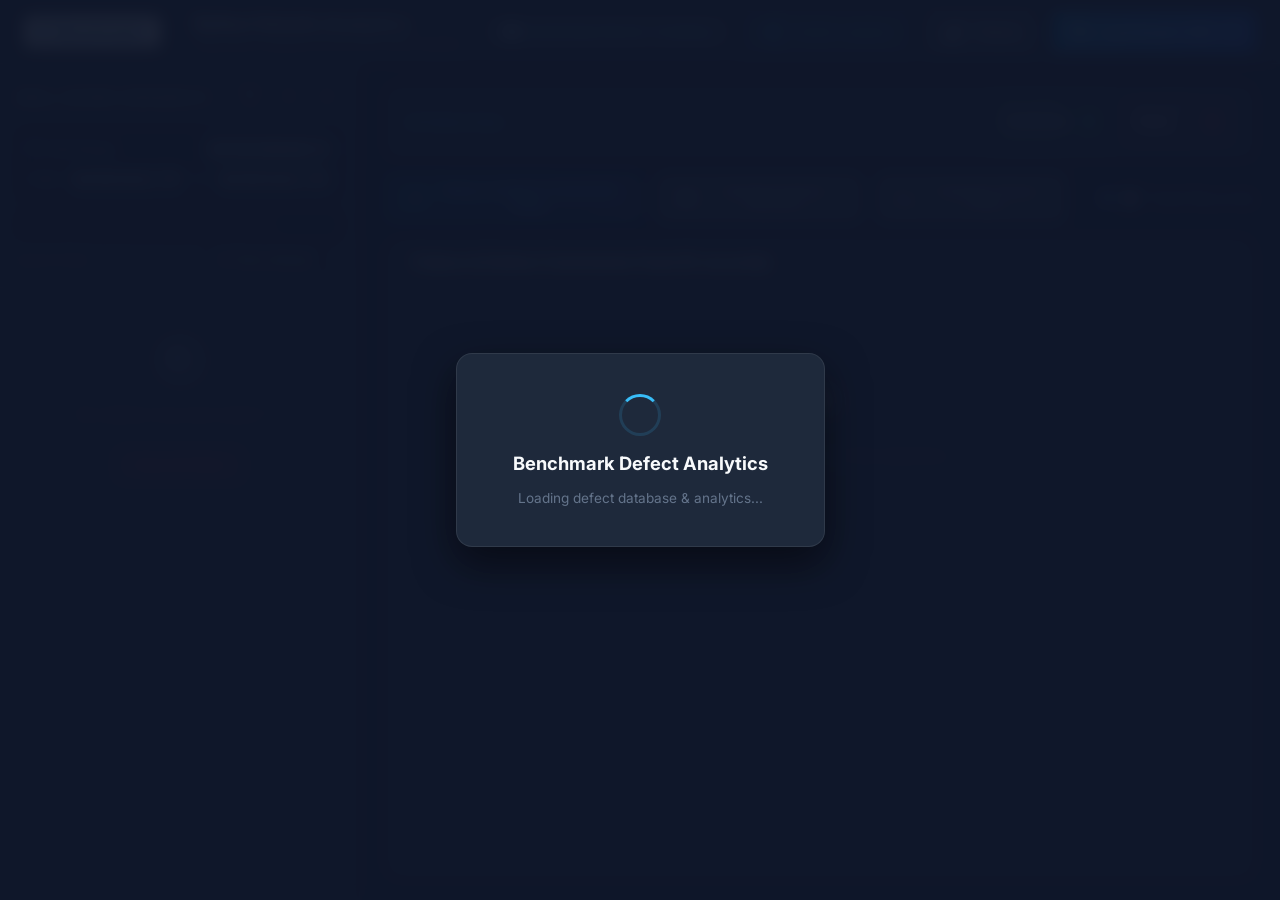
==== commit f7ba4552: "Support quoted phrase search with contiguous phrase matching and multi-token highlighting" ====
--- a/index.html
+++ b/index.html
@@ -139,7 +139,7 @@
 
           <div class="search-box">
             <i data-lucide="search" class="search-icon" style="width: 16px; height: 16px;"></i>
-            <input type="text" id="tree-search-input" class="search-input" placeholder="Search hierarchy..." />
+            <input type="text" id="tree-search-input" class="search-input" placeholder='Search keywords or "exact phrases"...' title='Type keywords or wrap multiple words in quotes for exact phrases (e.g. "solder bridge")' />
             <button type="button" id="tree-search-clear" class="search-clear-btn" title="Clear Search (ESC)">
               <i data-lucide="x" style="width: 14px; height: 14px;"></i>
             </button>
@@ -214,7 +214,7 @@
             <div style="display: flex; gap: 0.75rem; align-items: center;">
               <div class="search-box" style="width: 220px;">
                 <i data-lucide="filter" class="search-icon" style="width: 14px; height: 14px;"></i>
-                <input type="text" id="table-search" class="search-input" placeholder="Filter records..." style="padding-left: 2rem;" />
+                <input type="text" id="table-search" class="search-input" placeholder='Filter keywords or "phrases"...' title='Filter table by keywords or "exact phrases"' style="padding-left: 2rem;" />
                 <button type="button" id="table-search-clear" class="search-clear-btn" title="Clear Filter (ESC)">
                   <i data-lucide="x" style="width: 14px; height: 14px;"></i>
                 </button>
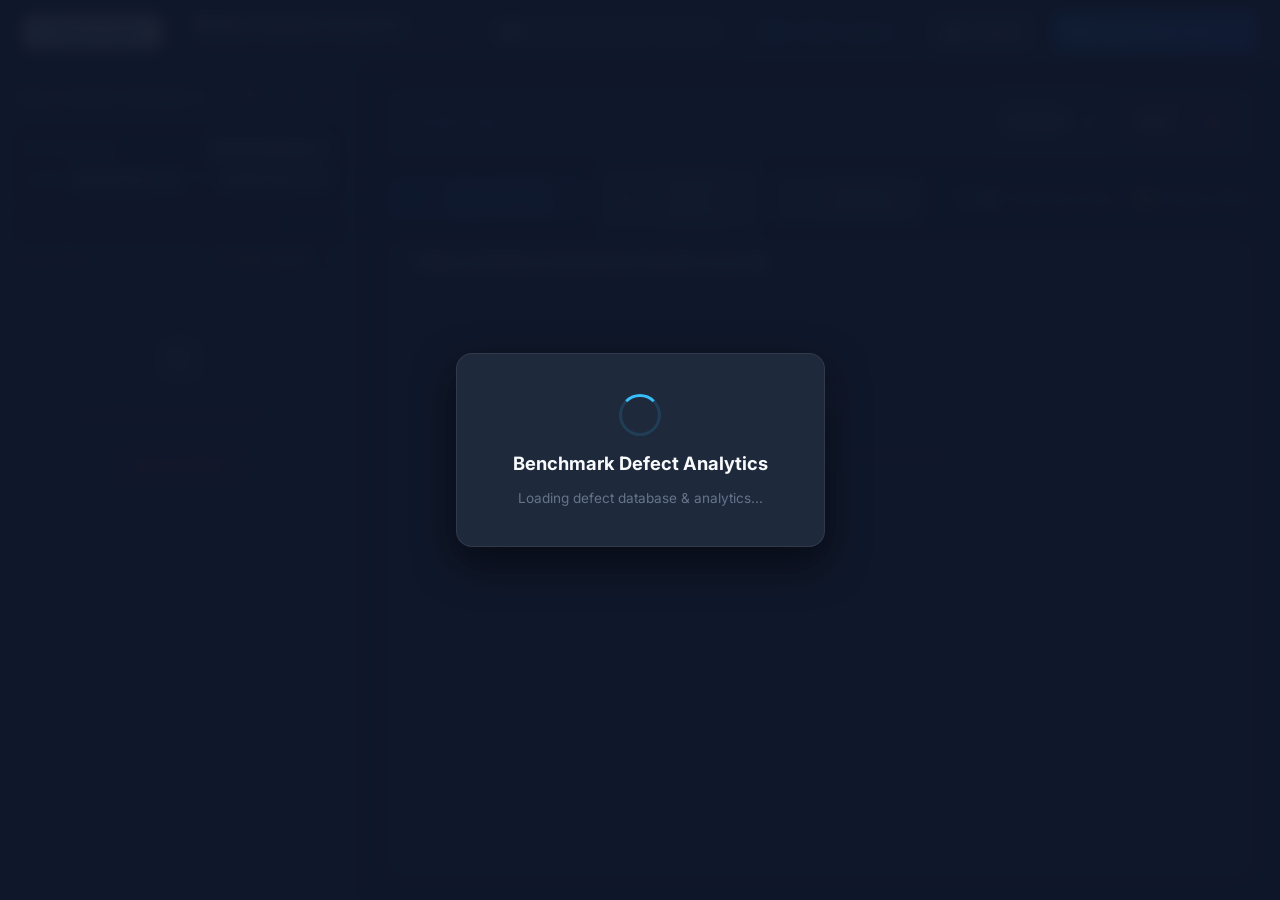
==== commit 39877ae0: "Add sortable and highlighted Process column to Detailed Defect Records table" ====
--- a/index.html
+++ b/index.html
@@ -232,6 +232,7 @@
                   <th onclick="window.mainPanel.handleSort('faDate')" class="sortable-header active-sort" data-sort-col="faDate" title="Click to sort by F.A. Date">F.A. Date <span class="sort-icon">▼</span></th>
                   <th onclick="window.mainPanel.handleSort('parentPartNo')" class="sortable-header" data-sort-col="parentPartNo" title="Click to sort by Parent Part No.">Parent Part No. <span class="sort-icon">↕</span></th>
                   <th onclick="window.mainPanel.handleSort('serialNo')" class="sortable-header" data-sort-col="serialNo" title="Click to sort by Serial No.">Serial No. <span class="sort-icon">↕</span></th>
+                  <th onclick="window.mainPanel.handleSort('processRecorded')" class="sortable-header" data-sort-col="processRecorded" title="Click to sort by Process">Process <span class="sort-icon">↕</span></th>
                   <th onclick="window.mainPanel.handleSort('defectDescription')" class="sortable-header" data-sort-col="defectDescription" title="Click to sort by Defect Description">Defect Description <span class="sort-icon">↕</span></th>
                   <th onclick="window.mainPanel.handleSort('refDes')" class="sortable-header" data-sort-col="refDes" title="Click to sort by Ref Des">Ref Des <span class="sort-icon">↕</span></th>
                   <th onclick="window.mainPanel.handleSort('defectQuantity')" class="sortable-header" data-sort-col="defectQuantity" style="text-align: center;" title="Click to sort by Quantity">Qty <span class="sort-icon">↕</span></th>
--- a/css/styles.css
+++ b/css/styles.css
@@ -362,6 +362,24 @@
   margin: 0 1px;
 }
 
+.workspace-records-counter .count-sn-badge {
+  display: inline-flex;
+  align-items: center;
+  gap: 0.3rem;
+  font-size: 1.05rem;
+  font-weight: 500;
+  color: var(--text-muted);
+  margin-left: 0.35rem;
+}
+
+.workspace-records-counter .count-sn-number {
+  font-family: 'JetBrains Mono', monospace;
+  font-size: 1.12rem;
+  font-weight: 800;
+  color: var(--accent-amber);
+  text-shadow: 0 0 12px rgba(245, 158, 11, 0.45);
+}
+
 .workspace-tab-content {
   display: none;
   margin: 0;
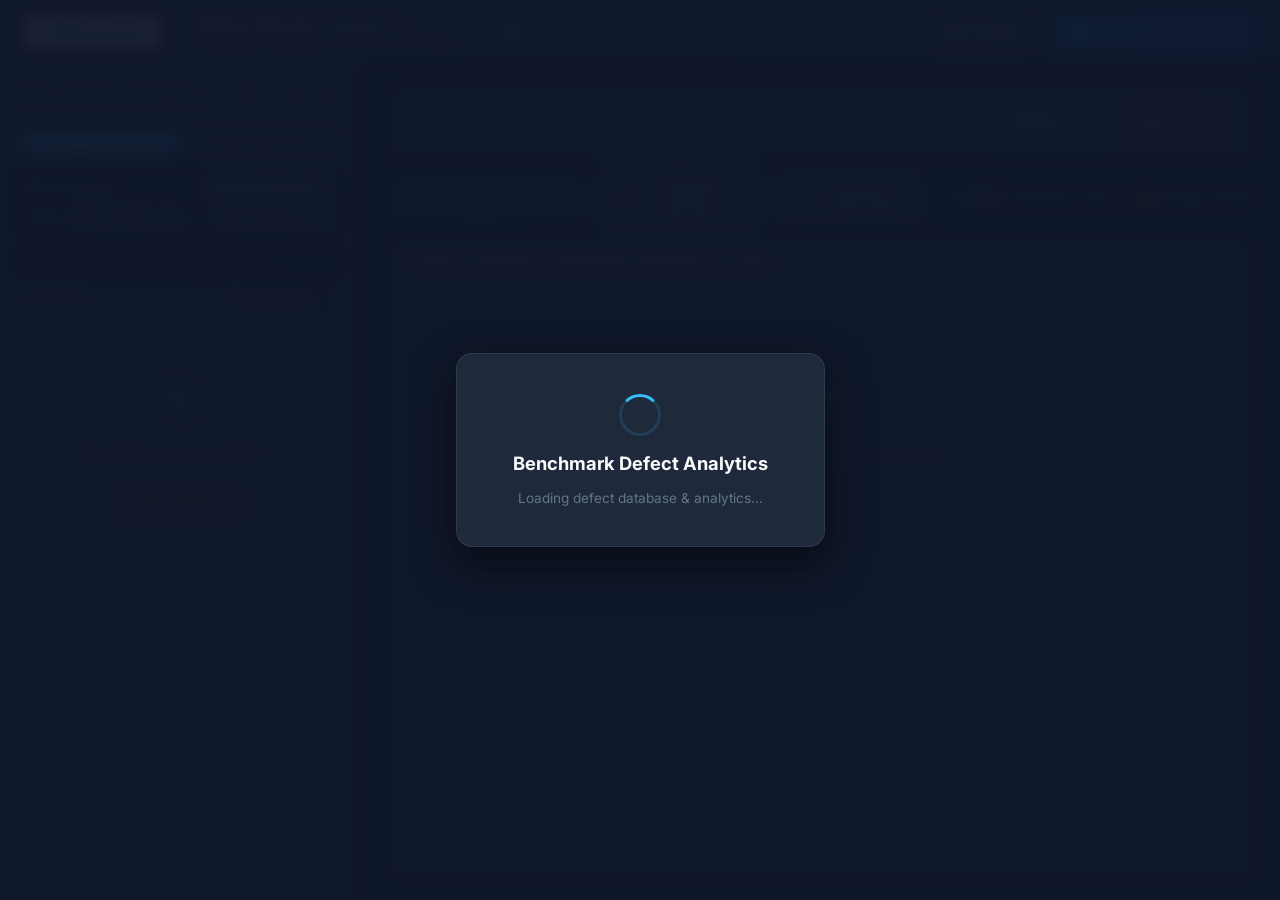
==== commit f521263b: "Add independent Defect Count vs Unique SN toggles for Tree and Timeline chart" ====
--- a/index.html
+++ b/index.html
@@ -15,7 +15,7 @@
   <link href="https://fonts.googleapis.com/css2?family=Inter:wght@300;400;500;600;700&family=JetBrains+Mono:wght@400;500&display=swap" rel="stylesheet">
   
   <!-- CSS -->
-  <link rel="stylesheet" href="css/styles.css?v=10.5">
+  <link rel="stylesheet" href="css/styles.css?v=11.0">
   
   <!-- Local Offline JS Libraries -->
   <script src="lib/lucide.min.js"></script>
@@ -113,6 +113,18 @@
         </div>
 
         <div style="display: flex; flex-direction: column; gap: 0.5rem;">
+          <!-- Tree Metric Toggle (Defect Records vs Unique SNs) -->
+          <div class="tree-metric-toggle-box">
+            <div class="metric-toggle-btn-group" id="tree-metric-toggle-group">
+              <button type="button" class="btn btn-sm btn-metric-toggle active" id="tree-metric-btn-records" onclick="window.dataStore.setTreeMetric('records')" title="Show total defect records for each category">
+                <i data-lucide="hash"></i> Defect Records
+              </button>
+              <button type="button" class="btn btn-sm btn-metric-toggle" id="tree-metric-btn-uniquesn" onclick="window.dataStore.setTreeMetric('uniqueSN')" title="Show count of unique board serial numbers (SNs) in each category">
+                <i data-lucide="cpu"></i> Unique SNs
+              </button>
+            </div>
+          </div>
+
           <!-- Date Range Selection Filter -->
           <div class="date-filter-box">
             <div class="date-filter-header">
@@ -268,13 +280,29 @@
               <p id="chart-subheading" style="font-size: 0.78rem; color: var(--text-muted); margin: 3px 0 0 0;">Defect volume occurrences over time for selected category</p>
             </div>
             
-            <div style="display: flex; align-items: center; gap: 0.75rem;">
-              <span style="font-size: 0.78rem; color: var(--text-muted); font-weight: 600;">Time Grouping:</span>
-              <div class="granularity-btn-group" style="display: flex; gap: 0.25rem; background: var(--bg-primary); padding: 3px; border-radius: 8px; border: 1px solid var(--border-color);">
-                <button class="btn btn-sm btn-granularity active" id="gran-btn-auto" onclick="window.mainPanel.setChartGranularity('auto')">Auto</button>
-                <button class="btn btn-sm btn-granularity" id="gran-btn-daily" onclick="window.mainPanel.setChartGranularity('daily')">Daily</button>
-                <button class="btn btn-sm btn-granularity" id="gran-btn-weekly" onclick="window.mainPanel.setChartGranularity('weekly')">Weekly</button>
-                <button class="btn btn-sm btn-granularity" id="gran-btn-monthly" onclick="window.mainPanel.setChartGranularity('monthly')">Monthly</button>
+            <div style="display: flex; align-items: center; gap: 1.25rem; flex-wrap: wrap;">
+              <!-- Chart Metric Toggle (Defect Qty vs Unique SNs) -->
+              <div style="display: flex; align-items: center; gap: 0.5rem;">
+                <span style="font-size: 0.78rem; color: var(--text-muted); font-weight: 600;">Metric:</span>
+                <div class="metric-toggle-btn-group" id="chart-metric-toggle-group">
+                  <button class="btn btn-sm btn-metric-toggle active" id="chart-metric-btn-defects" onclick="window.mainPanel.setChartMetric('defects')" title="Plot total defect occurrences &amp; quantity over time">
+                    <i data-lucide="hash"></i> Defect Qty
+                  </button>
+                  <button class="btn btn-sm btn-metric-toggle" id="chart-metric-btn-uniquesn" onclick="window.mainPanel.setChartMetric('uniqueSN')" title="Plot count of unique board serial numbers (SNs) affected over time">
+                    <i data-lucide="cpu"></i> Unique SNs
+                  </button>
+                </div>
+              </div>
+
+              <!-- Time Grouping -->
+              <div style="display: flex; align-items: center; gap: 0.5rem;">
+                <span style="font-size: 0.78rem; color: var(--text-muted); font-weight: 600;">Time Grouping:</span>
+                <div class="granularity-btn-group" style="display: flex; gap: 0.25rem; background: var(--bg-primary); padding: 3px; border-radius: 8px; border: 1px solid var(--border-color);">
+                  <button class="btn btn-sm btn-granularity active" id="gran-btn-auto" onclick="window.mainPanel.setChartGranularity('auto')">Auto</button>
+                  <button class="btn btn-sm btn-granularity" id="gran-btn-daily" onclick="window.mainPanel.setChartGranularity('daily')">Daily</button>
+                  <button class="btn btn-sm btn-granularity" id="gran-btn-weekly" onclick="window.mainPanel.setChartGranularity('weekly')">Weekly</button>
+                  <button class="btn btn-sm btn-granularity" id="gran-btn-monthly" onclick="window.mainPanel.setChartGranularity('monthly')">Monthly</button>
+                </div>
               </div>
             </div>
           </div>
@@ -460,10 +488,10 @@
   </div>
 
   <!-- Scripts -->
-  <script id="fix-annotations-script" src="data/fix_annotations.js?v=10.5"></script>
-  <script src="js/dataStore.js?v=10.5"></script>
-  <script src="js/treeView.js?v=10.5"></script>
-  <script src="js/mainPanel.js?v=10.5"></script>
-  <script src="js/app.js?v=10.5"></script>
+  <script id="fix-annotations-script" src="data/fix_annotations.js?v=11.0"></script>
+  <script src="js/dataStore.js?v=11.0"></script>
+  <script src="js/treeView.js?v=11.0"></script>
+  <script src="js/mainPanel.js?v=11.0"></script>
+  <script src="js/app.js?v=11.0"></script>
 </body>
 </html>
--- a/css/styles.css
+++ b/css/styles.css
@@ -1083,11 +1083,82 @@
   border-radius: 12px;
   margin-left: 0.5rem;
   flex-shrink: 0;
+  transition: all 0.2s ease;
+}
+
+.tree-badge.sn-mode {
+  background: rgba(245, 158, 11, 0.15);
+  color: var(--accent-amber);
+  border: 1px solid rgba(245, 158, 11, 0.35);
 }
 
 .tree-node-row.selected .tree-badge {
   background: var(--accent-blue);
   color: #000;
+}
+
+.tree-node-row.selected .tree-badge.sn-mode {
+  background: var(--accent-amber);
+  color: #000;
+  border-color: transparent;
+}
+
+/* Metric Toggle Button Groups (Tree Header & Chart Toolbar) */
+.tree-metric-toggle-box {
+  width: 100%;
+}
+
+.metric-toggle-btn-group {
+  display: flex;
+  gap: 2px;
+  background: var(--bg-tertiary);
+  padding: 3px;
+  border-radius: var(--radius-sm);
+  border: 1px solid var(--border-color);
+  width: 100%;
+  box-sizing: border-box;
+}
+
+#chart-metric-toggle-group {
+  width: auto;
+  background: var(--bg-primary);
+  border-radius: 8px;
+}
+
+.btn-metric-toggle {
+  flex: 1;
+  display: inline-flex;
+  align-items: center;
+  justify-content: center;
+  gap: 0.35rem;
+  background: transparent;
+  color: var(--text-muted);
+  border: none;
+  padding: 4px 8px;
+  font-size: 0.75rem;
+  font-weight: 500;
+  border-radius: 4px;
+  cursor: pointer;
+  transition: all 0.2s ease;
+  white-space: nowrap;
+}
+
+.btn-metric-toggle i,
+.btn-metric-toggle svg {
+  width: 13px;
+  height: 13px;
+}
+
+.btn-metric-toggle:hover {
+  color: var(--text-primary);
+  background: rgba(255, 255, 255, 0.05);
+}
+
+.btn-metric-toggle.active {
+  background: var(--accent-blue);
+  color: #fff;
+  font-weight: 600;
+  box-shadow: 0 1px 4px rgba(0, 0, 0, 0.25);
 }
 
 .tree-children {
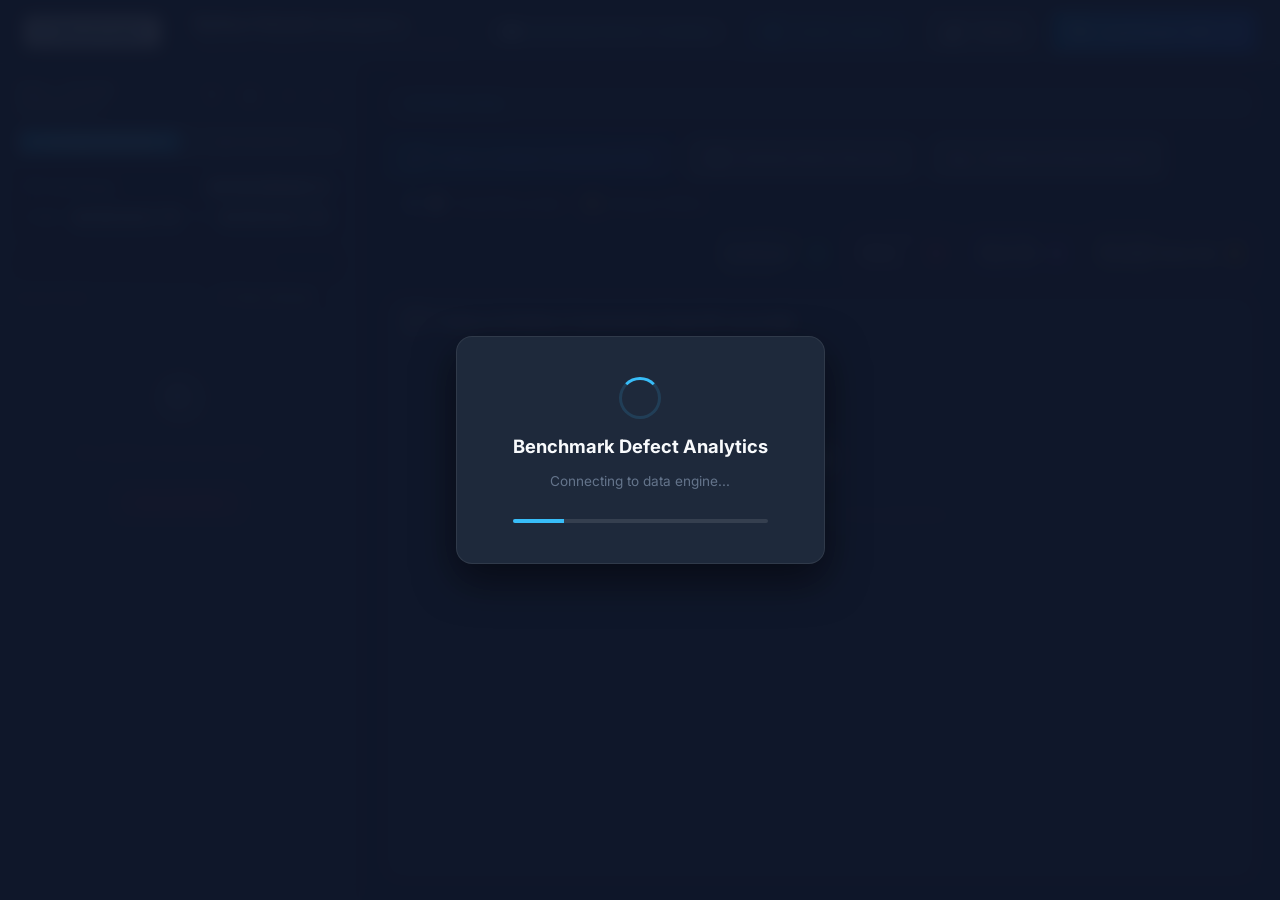
==== commit 73dc699d: "Fix drill-down filter state reversion and server status tuple unpacking" ====
--- a/index.html
+++ b/index.html
@@ -15,7 +15,7 @@
   <link href="https://fonts.googleapis.com/css2?family=Inter:wght@300;400;500;600;700&family=JetBrains+Mono:wght@400;500&display=swap" rel="stylesheet">
   
   <!-- CSS -->
-  <link rel="stylesheet" href="css/styles.css?v=11.0">
+  <link rel="stylesheet" href="css/styles.css?v=12.0">
   
   <!-- Local Offline JS Libraries -->
   <script src="lib/lucide.min.js"></script>
@@ -103,6 +103,9 @@
             <button class="icon-btn" onclick="window.dataStore.clearAllFilters()" title="Clear All Filters">
               <i data-lucide="filter-x"></i>
             </button>
+            <button class="icon-btn" onclick="window.dataStore.clearTreeSelection()" title="Clear Tree Selection">
+              <i data-lucide="check-square"></i>
+            </button>
             <button class="icon-btn" onclick="window.treeView.expandAll()" title="Expand All">
               <i data-lucide="chevrons-down"></i>
             </button>
@@ -193,9 +196,10 @@
           <i data-lucide="table"></i> Detailed Defect Records
         </button>
         <button class="workspace-tab-btn" id="tab-btn-chart" onclick="window.mainPanel.switchTab('chart')">
-          <i data-lucide="line-chart"></i> Timeline Trend Chart
+          <i data-lucide="line-chart"></i> Timeline &amp; Pareto Charts
         </button>
         <div id="workspace-records-counter" class="workspace-records-counter"></div>
+        <div id="tabbar-solution-pills" class="solution-pills-group" style="margin-left: auto;"></div>
       </nav>
 
       <!-- Tab Content 1: Defect & Failure Comments Feed -->
@@ -269,7 +273,7 @@
         </section>
       </div>
 
-      <!-- Tab Content 3: Interactive Defect Timeline Trend Chart -->
+      <!-- Tab Content 3: Interactive Defect Timeline & Pareto Trend Charts -->
       <div id="tab-content-chart" class="workspace-tab-content">
         <section class="chart-section">
           <div class="chart-header-bar" style="display: flex; align-items: center; justify-content: space-between; flex-wrap: wrap; gap: 1rem; margin-bottom: 1rem;">
@@ -280,23 +284,36 @@
               <p id="chart-subheading" style="font-size: 0.78rem; color: var(--text-muted); margin: 3px 0 0 0;">Defect volume occurrences over time for selected category</p>
             </div>
             
-            <div style="display: flex; align-items: center; gap: 1.25rem; flex-wrap: wrap;">
+            <div style="display: flex; align-items: center; gap: 1rem; flex-wrap: wrap;">
+              <!-- View Mode Toggle: Timeline vs Pareto -->
+              <div style="display: flex; align-items: center; gap: 0.5rem;">
+                <span style="font-size: 0.78rem; color: var(--text-muted); font-weight: 600;">View:</span>
+                <div class="metric-toggle-btn-group" id="chart-view-toggle-group">
+                  <button class="btn btn-sm btn-metric-toggle active" id="chart-view-btn-timeline" onclick="window.mainPanel.setChartViewMode('timeline')" title="Display defect volume occurrences over time">
+                    <i data-lucide="line-chart"></i> Timeline
+                  </button>
+                  <button class="btn btn-sm btn-metric-toggle" id="chart-view-btn-pareto" onclick="window.mainPanel.setChartViewMode('pareto')" title="Display 80/20 Pareto defect analysis with cumulative percentage curve">
+                    <i data-lucide="bar-chart-2"></i> Pareto (80/20)
+                  </button>
+                </div>
+              </div>
+
               <!-- Chart Metric Toggle (Defect Qty vs Unique SNs) -->
               <div style="display: flex; align-items: center; gap: 0.5rem;">
                 <span style="font-size: 0.78rem; color: var(--text-muted); font-weight: 600;">Metric:</span>
                 <div class="metric-toggle-btn-group" id="chart-metric-toggle-group">
-                  <button class="btn btn-sm btn-metric-toggle active" id="chart-metric-btn-defects" onclick="window.mainPanel.setChartMetric('defects')" title="Plot total defect occurrences &amp; quantity over time">
+                  <button class="btn btn-sm btn-metric-toggle active" id="chart-metric-btn-defects" onclick="window.mainPanel.setChartMetric('defects')" title="Plot total defect occurrences &amp; quantity">
                     <i data-lucide="hash"></i> Defect Qty
                   </button>
-                  <button class="btn btn-sm btn-metric-toggle" id="chart-metric-btn-uniquesn" onclick="window.mainPanel.setChartMetric('uniqueSN')" title="Plot count of unique board serial numbers (SNs) affected over time">
+                  <button class="btn btn-sm btn-metric-toggle" id="chart-metric-btn-uniquesn" onclick="window.mainPanel.setChartMetric('uniqueSN')" title="Plot count of unique board serial numbers (SNs) affected">
                     <i data-lucide="cpu"></i> Unique SNs
                   </button>
                 </div>
               </div>
 
-              <!-- Time Grouping -->
-              <div style="display: flex; align-items: center; gap: 0.5rem;">
-                <span style="font-size: 0.78rem; color: var(--text-muted); font-weight: 600;">Time Grouping:</span>
+              <!-- Time Grouping (Visible in Timeline mode) -->
+              <div id="chart-time-grouping-wrapper" style="display: flex; align-items: center; gap: 0.5rem;">
+                <span style="font-size: 0.78rem; color: var(--text-muted); font-weight: 600;">Grouping:</span>
                 <div class="granularity-btn-group" style="display: flex; gap: 0.25rem; background: var(--bg-primary); padding: 3px; border-radius: 8px; border: 1px solid var(--border-color);">
                   <button class="btn btn-sm btn-granularity active" id="gran-btn-auto" onclick="window.mainPanel.setChartGranularity('auto')">Auto</button>
                   <button class="btn btn-sm btn-granularity" id="gran-btn-daily" onclick="window.mainPanel.setChartGranularity('daily')">Daily</button>
@@ -304,10 +321,31 @@
                   <button class="btn btn-sm btn-granularity" id="gran-btn-monthly" onclick="window.mainPanel.setChartGranularity('monthly')">Monthly</button>
                 </div>
               </div>
-            </div>
-          </div>
-
-          <div class="chart-canvas-wrapper" id="chart-canvas-wrapper" style="position: relative; height: 480px; width: 100%; border-radius: 8px; background: rgba(0,0,0,0.15); border: 1px solid var(--border-color); padding: 0; box-sizing: border-box; overflow: hidden;">
+
+              <!-- Pareto Dimension Grouping (Visible in Pareto mode) -->
+              <div id="chart-pareto-grouping-wrapper" style="display: none; align-items: center; gap: 0.5rem;">
+                <span style="font-size: 0.78rem; color: var(--text-muted); font-weight: 600;">Group By:</span>
+                <div class="granularity-btn-group" style="display: flex; gap: 0.25rem; background: var(--bg-primary); padding: 3px; border-radius: 8px; border: 1px solid var(--border-color);">
+                  <button class="btn btn-sm btn-granularity active" id="pareto-grp-defect" onclick="window.mainPanel.setParetoGrouping('defectDescription')">Defect</button>
+                  <button class="btn btn-sm btn-granularity" id="pareto-grp-refdes" onclick="window.mainPanel.setParetoGrouping('refDes')">Ref Des</button>
+                  <button class="btn btn-sm btn-granularity" id="pareto-grp-process" onclick="window.mainPanel.setParetoGrouping('processRecorded')">Process</button>
+                  <button class="btn btn-sm btn-granularity" id="pareto-grp-part" onclick="window.mainPanel.setParetoGrouping('parentPartNo')">Part No</button>
+                </div>
+              </div>
+
+              <!-- Chart Export Actions -->
+              <div class="chart-export-btn-group" style="display: flex; align-items: center; gap: 0.35rem; border-left: 1px solid var(--border-color); padding-left: 0.75rem;">
+                <button class="btn btn-sm" id="chart-export-copy-btn" onclick="window.mainPanel.copyChartClipboard()" title="Copy chart image to system clipboard (for PowerPoint / Word / Teams)">
+                  <i data-lucide="copy"></i> Copy
+                </button>
+                <button class="btn btn-sm" id="chart-export-png-btn" onclick="window.mainPanel.exportChartPNG()" title="Download high-resolution chart image (PNG)">
+                  <i data-lucide="download"></i> PNG
+                </button>
+              </div>
+            </div>
+          </div>
+
+          <div class="chart-canvas-wrapper" id="chart-canvas-wrapper" style="position: relative; height: 560px; width: 100%; border-radius: 8px; background: rgba(0,0,0,0.15); border: 1px solid var(--border-color); padding: 0; box-sizing: border-box; overflow: hidden;">
             <canvas id="timeline-chart-canvas" style="display: block; width: 100%; height: 100%;"></canvas>
             <div id="chart-tooltip" class="chart-tooltip-popup"></div>
           </div>
@@ -483,15 +521,18 @@
     <div class="loader-card">
       <div class="loader-spinner"></div>
       <div class="loader-title">Benchmark Defect Analytics</div>
-      <div class="loader-subtitle">Loading defect database &amp; analytics...</div>
+      <div class="loader-subtitle" id="loader-status-text">Loading defect database &amp; analytics...</div>
+      <div class="loader-progress-bar" id="loader-progress-bar" style="display: none; width: 100%; height: 4px; background: rgba(255,255,255,0.1); border-radius: 2px; margin-top: 14px; overflow: hidden;">
+        <div id="loader-progress-fill" style="width: 0%; height: 100%; background: #38bdf8; transition: width 0.15s ease;"></div>
+      </div>
     </div>
   </div>
 
   <!-- Scripts -->
-  <script id="fix-annotations-script" src="data/fix_annotations.js?v=11.0"></script>
-  <script src="js/dataStore.js?v=11.0"></script>
-  <script src="js/treeView.js?v=11.0"></script>
-  <script src="js/mainPanel.js?v=11.0"></script>
-  <script src="js/app.js?v=11.0"></script>
+  <script id="fix-annotations-script" src="data/fix_annotations.js?v=11.2"></script>
+  <script src="js/dataStore.js?v=11.2"></script>
+  <script src="js/treeView.js?v=11.2"></script>
+  <script src="js/mainPanel.js?v=11.2"></script>
+  <script src="js/app.js?v=11.2"></script>
 </body>
 </html>
--- a/css/styles.css
+++ b/css/styles.css
@@ -30,18 +30,28 @@
 }
 
 [data-theme="light"] {
-  --bg-primary: #f1f5f9;
+  --bg-primary: #f8fafc;
   --bg-secondary: #ffffff;
   --bg-tertiary: #e2e8f0;
-  --bg-card: rgba(255, 255, 255, 0.85);
-  --bg-glass: rgba(255, 255, 255, 0.75);
+  --bg-card: rgba(255, 255, 255, 0.95);
+  --bg-glass: rgba(255, 255, 255, 0.85);
   
   --text-primary: #0f172a;
-  --text-secondary: #475569;
-  --text-muted: #94a3b8;
+  --text-secondary: #334155;
+  --text-muted: #475569;
   
-  --border-color: rgba(0, 0, 0, 0.08);
-  --border-highlight: rgba(14, 165, 233, 0.4);
+  --accent-blue: #0284c7;
+  --accent-purple: #7e22ce;
+  --accent-emerald: #047857;
+  --accent-amber: #b45309;
+  --accent-rose: #be123c;
+  
+  --border-color: rgba(0, 0, 0, 0.12);
+  --border-highlight: rgba(2, 132, 199, 0.45);
+  
+  --shadow-sm: 0 1px 3px rgba(0, 0, 0, 0.08);
+  --shadow-md: 0 4px 12px rgba(0, 0, 0, 0.1);
+  --shadow-lg: 0 10px 25px rgba(0, 0, 0, 0.12);
 }
 
 * {
@@ -280,11 +290,13 @@
   display: flex;
   align-items: center;
   gap: 0.75rem;
-  height: 48px;
+  min-height: 48px;
+  height: auto;
   flex-shrink: 0;
   margin: 0;
   padding: 0;
   box-sizing: border-box;
+  flex-wrap: wrap;
 }
 
 .workspace-tab-btn {
@@ -1035,6 +1047,63 @@
   font-weight: 600;
 }
 
+.tree-node-row.indeterminate {
+  border-left: 2px dashed rgba(56, 189, 248, 0.6);
+}
+
+.tree-node-checkbox {
+  appearance: none;
+  -webkit-appearance: none;
+  width: 15px;
+  height: 15px;
+  border: 1.5px solid rgba(148, 163, 184, 0.5);
+  border-radius: 3px;
+  background: rgba(15, 23, 42, 0.6);
+  cursor: pointer;
+  margin: 0;
+  flex-shrink: 0;
+  display: inline-flex;
+  align-items: center;
+  justify-content: center;
+  transition: all 0.15s ease;
+  position: relative;
+}
+
+.tree-node-checkbox:hover {
+  border-color: var(--accent-blue);
+  background: rgba(56, 189, 248, 0.1);
+}
+
+.tree-node-checkbox:checked {
+  background: var(--accent-blue);
+  border-color: var(--accent-blue);
+}
+
+.tree-node-checkbox:checked::after {
+  content: '';
+  display: block;
+  width: 4px;
+  height: 8px;
+  border: solid #0f172a;
+  border-width: 0 2px 2px 0;
+  transform: rotate(45deg);
+  margin-bottom: 2px;
+}
+
+.tree-node-checkbox:indeterminate {
+  background: rgba(56, 189, 248, 0.25);
+  border-color: var(--accent-blue);
+}
+
+.tree-node-checkbox:indeterminate::after {
+  content: '';
+  display: block;
+  width: 7px;
+  height: 2px;
+  background: var(--accent-blue);
+  border-radius: 1px;
+}
+
 .tree-node-left {
   display: flex;
   align-items: center;
@@ -1119,6 +1188,7 @@
   box-sizing: border-box;
 }
 
+#chart-view-toggle-group,
 #chart-metric-toggle-group {
   width: auto;
   background: var(--bg-primary);
@@ -1208,6 +1278,101 @@
   color: var(--text-muted);
 }
 
+/* Multi-Selection Breadcrumb Chips */
+.selection-chips-wrapper {
+  display: flex;
+  align-items: center;
+  gap: 0.6rem;
+  flex-wrap: wrap;
+  width: 100%;
+}
+
+.selection-chips-header {
+  display: inline-flex;
+  align-items: center;
+  gap: 5px;
+  color: var(--accent-blue);
+  font-weight: 600;
+  font-size: 0.82rem;
+  flex-shrink: 0;
+}
+
+.selection-chips-list {
+  display: flex;
+  align-items: center;
+  gap: 0.4rem;
+  flex-wrap: wrap;
+}
+
+.selection-chip {
+  display: inline-flex;
+  align-items: center;
+  gap: 5px;
+  background: rgba(14, 116, 144, 0.25);
+  border: 1px solid #0284c7;
+  border-radius: 4px;
+  padding: 2px 7px;
+  font-size: 0.78rem;
+  color: #f8fafc;
+  transition: all 0.15s ease;
+}
+
+.selection-chip:hover {
+  background: rgba(14, 116, 144, 0.4);
+  border-color: #38bdf8;
+}
+
+.chip-label-prefix {
+  font-weight: 700;
+  color: #38bdf8;
+  font-size: 0.72rem;
+  letter-spacing: 0.02em;
+}
+
+.chip-label-text {
+  font-weight: 600;
+  color: #f8fafc;
+}
+
+.chip-remove-btn {
+  background: none;
+  border: none;
+  color: #94a3b8;
+  cursor: pointer;
+  padding: 0 2px;
+  font-size: 0.78rem;
+  line-height: 1;
+  display: inline-flex;
+  align-items: center;
+  justify-content: center;
+  border-radius: 2px;
+  transition: color 0.15s ease, background 0.15s ease;
+}
+
+.chip-remove-btn:hover {
+  color: #ef4444;
+  background: rgba(239, 68, 68, 0.15);
+}
+
+.selection-clear-all-btn {
+  background: rgba(239, 68, 68, 0.15);
+  border: 1px solid rgba(239, 68, 68, 0.4);
+  color: #f87171;
+  border-radius: 4px;
+  padding: 2px 8px;
+  font-size: 0.72rem;
+  font-weight: 600;
+  cursor: pointer;
+  margin-left: 4px;
+  transition: all 0.15s ease;
+}
+
+.selection-clear-all-btn:hover {
+  background: rgba(239, 68, 68, 0.25);
+  border-color: #ef4444;
+  color: #fff;
+}
+
 /* Header Center Section */
 .header-center-section {
   display: flex;
@@ -1245,13 +1410,14 @@
   display: inline-flex;
   align-items: center;
   gap: 0.5rem;
+  flex-wrap: wrap;
 }
 
 .filter-pill {
   display: inline-flex;
   align-items: center;
-  gap: 0.75rem;
-  padding: 0.35rem 0.85rem;
+  gap: 0.65rem;
+  padding: 0.3rem 0.75rem;
   border-radius: 8px;
   background: rgba(15, 23, 42, 0.75);
   border: 1px solid var(--border-color);
@@ -1300,6 +1466,40 @@
   box-shadow: 0 0 12px rgba(244, 63, 94, 0.3);
 }
 
+.filter-pill.purple {
+  background: rgba(168, 85, 247, 0.05);
+  border-color: rgba(168, 85, 247, 0.25);
+}
+
+.filter-pill.purple:hover {
+  background: rgba(168, 85, 247, 0.12);
+  border-color: rgba(168, 85, 247, 0.45);
+  box-shadow: 0 2px 8px rgba(168, 85, 247, 0.15);
+}
+
+.filter-pill.purple.active {
+  background: rgba(168, 85, 247, 0.18);
+  border-color: rgba(168, 85, 247, 0.65);
+  box-shadow: 0 0 12px rgba(168, 85, 247, 0.3);
+}
+
+.filter-pill.amber {
+  background: rgba(245, 158, 11, 0.05);
+  border-color: rgba(245, 158, 11, 0.25);
+}
+
+.filter-pill.amber:hover {
+  background: rgba(245, 158, 11, 0.12);
+  border-color: rgba(245, 158, 11, 0.45);
+  box-shadow: 0 2px 8px rgba(245, 158, 11, 0.15);
+}
+
+.filter-pill.amber.active {
+  background: rgba(245, 158, 11, 0.18);
+  border-color: rgba(245, 158, 11, 0.65);
+  box-shadow: 0 0 12px rgba(245, 158, 11, 0.3);
+}
+
 /* Stacked Text Layout */
 .pill-text-stack {
   display: flex;
@@ -1327,6 +1527,14 @@
 
 .filter-pill.rose.active .pill-title-sub {
   color: #fb7185;
+}
+
+.filter-pill.purple.active .pill-title-sub {
+  color: #c084fc;
+}
+
+.filter-pill.amber.active .pill-title-sub {
+  color: #fbbf24;
 }
 
 .pill-action-hint {
@@ -1345,6 +1553,18 @@
 
 .filter-pill.rose.active .pill-action-hint {
   color: #fda4af;
+  font-weight: 600;
+  opacity: 1;
+}
+
+.filter-pill.purple.active .pill-action-hint {
+  color: #d8b4fe;
+  font-weight: 600;
+  opacity: 1;
+}
+
+.filter-pill.amber.active .pill-action-hint {
+  color: #fde68a;
   font-weight: 600;
   opacity: 1;
 }
@@ -1379,6 +1599,26 @@
   text-shadow: 0 0 10px rgba(251, 113, 133, 0.4);
 }
 
+.pill-count.count-purple {
+  color: #a855f7;
+}
+
+.filter-pill.purple:hover .pill-count.count-purple,
+.filter-pill.purple.active .pill-count.count-purple {
+  color: #c084fc;
+  text-shadow: 0 0 10px rgba(192, 132, 252, 0.4);
+}
+
+.pill-count.count-amber {
+  color: #f59e0b;
+}
+
+.filter-pill.amber:hover .pill-count.count-amber,
+.filter-pill.amber.active .pill-count.count-amber {
+  color: #fbbf24;
+  text-shadow: 0 0 10px rgba(251, 191, 36, 0.4);
+}
+
 .stat-icon-wrapper {
   width: 44px;
   height: 44px;
@@ -1426,12 +1666,15 @@
 }
 
 .comments-section .section-header {
-  height: 52px;
+  min-height: 52px;
+  height: auto;
   flex-shrink: 0;
   display: flex;
   align-items: center;
   justify-content: space-between;
-  padding: 0 1.25rem;
+  padding: 0.5rem 1.25rem;
+  gap: 0.75rem;
+  flex-wrap: wrap;
   border-bottom: 1px solid var(--border-color);
   background: var(--bg-secondary);
 }
@@ -1527,6 +1770,18 @@
   background: rgba(251, 191, 36, 0.15);
   border-color: rgba(251, 191, 36, 0.4);
   color: var(--accent-amber);
+}
+
+.fix-status-badge.false-fail {
+  background: rgba(168, 85, 247, 0.18);
+  border-color: rgba(168, 85, 247, 0.5);
+  color: #c084fc;
+}
+
+.fix-status-badge.possible-false-fail {
+  background: rgba(245, 158, 11, 0.18);
+  border-color: rgba(245, 158, 11, 0.5);
+  color: #fbbf24;
 }
 
 .comment-block {
@@ -1920,7 +2175,7 @@
   display: inline-flex;
   align-items: center;
   gap: 0.4rem;
-  font-size: 0.78rem;
+  font-size: 0.85rem;
   color: var(--text-secondary);
   background: var(--bg-primary);
   padding: 4px 10px;
@@ -1934,6 +2189,74 @@
   height: 10px;
   border-radius: 2px;
   display: inline-block;
+}
+
+.chart-export-btn-group .btn {
+  background: var(--bg-primary);
+  border: 1px solid var(--border-color);
+  color: var(--text-secondary);
+  font-size: 0.78rem;
+  padding: 4px 10px;
+  gap: 0.35rem;
+  transition: all 0.15s ease;
+}
+
+.chart-export-btn-group .btn:hover {
+  background: var(--bg-tertiary);
+  color: var(--text-primary);
+  border-color: var(--border-highlight);
+}
+
+.pareto-vital-few-badge {
+  display: inline-flex;
+  align-items: center;
+  gap: 0.45rem;
+  font-size: 0.86rem;
+  background: rgba(2, 132, 199, 0.12);
+  border: 1px solid rgba(56, 189, 248, 0.35);
+  color: #38bdf8;
+  padding: 5px 12px;
+  border-radius: 6px;
+  font-weight: 600;
+}
+
+.pareto-threshold-legend {
+  display: inline-flex;
+  align-items: center;
+  gap: 0.45rem;
+  font-size: 0.86rem;
+  color: #f43f5e;
+  background: rgba(244, 63, 94, 0.1);
+  border: 1px dashed rgba(244, 63, 94, 0.4);
+  padding: 5px 10px;
+  border-radius: 6px;
+  font-weight: 600;
+}
+
+.chart-copy-toast {
+  position: fixed;
+  bottom: 24px;
+  right: 24px;
+  background: #0f172a;
+  color: #f8fafc;
+  border: 1px solid #38bdf8;
+  border-radius: 8px;
+  padding: 10px 16px;
+  font-size: 0.85rem;
+  font-weight: 500;
+  display: flex;
+  align-items: center;
+  gap: 0.5rem;
+  box-shadow: 0 10px 25px rgba(0,0,0,0.5);
+  z-index: 9999;
+  animation: toastFadeInOut 2.5s forwards;
+}
+
+@keyframes toastFadeInOut {
+  0% { opacity: 0; transform: translateY(12px); }
+  12% { opacity: 1; transform: translateY(0); }
+  85% { opacity: 1; transform: translateY(0); }
+  100% { opacity: 0; transform: translateY(-8px); }
 }
 
 /* App Startup Loading Overlay */
@@ -2005,3 +2328,172 @@
   box-shadow: 0 1px 2px rgba(0, 0, 0, 0.25);
   display: inline;
 }
+
+/* ==========================================================
+   LIGHT THEME HIGH-CONTRAST & ACCESSIBILITY OVERRIDES
+   ========================================================== */
+
+/* Data Table in Light Mode */
+[data-theme="light"] .data-table th {
+  background: #e2e8f0;
+  color: #0f172a;
+  font-weight: 700;
+  border-bottom: 2px solid #cbd5e1;
+  box-shadow: 0 2px 4px rgba(0, 0, 0, 0.06);
+}
+
+[data-theme="light"] .data-table td {
+  border-bottom: 1px solid #e2e8f0;
+  color: #0f172a;
+}
+
+[data-theme="light"] .data-table tbody tr:hover {
+  background: rgba(2, 132, 199, 0.08);
+}
+
+[data-theme="light"] .record-row-clickable:hover {
+  background: rgba(2, 132, 199, 0.12) !important;
+}
+
+/* Comment Cards in Light Mode */
+[data-theme="light"] .comment-card {
+  background: #ffffff;
+  border: 1px solid #cbd5e1;
+  border-left: 4px solid var(--accent-blue);
+  box-shadow: 0 1px 3px rgba(0, 0, 0, 0.06);
+}
+
+[data-theme="light"] .comment-card-header {
+  color: #334155;
+  font-weight: 500;
+}
+
+[data-theme="light"] .tag {
+  background: #f1f5f9;
+  border: 1px solid #cbd5e1;
+  color: #0369a1;
+  font-weight: 600;
+}
+
+/* Navigation Tree in Light Mode */
+[data-theme="light"] .tree-node-row:hover {
+  background: rgba(2, 132, 199, 0.08);
+}
+
+[data-theme="light"] .tree-node-row.selected {
+  background: rgba(2, 132, 199, 0.12);
+  color: #0284c7;
+}
+
+[data-theme="light"] .tree-node-row.selected .tree-badge {
+  background: #0284c7;
+  color: #ffffff;
+}
+
+[data-theme="light"] .tree-badge {
+  background: #e2e8f0;
+  color: #1e293b;
+  font-weight: 700;
+}
+
+[data-theme="light"] .tree-badge.sn-mode {
+  background: rgba(180, 83, 9, 0.12);
+  color: #b45309;
+  border: 1px solid rgba(180, 83, 9, 0.35);
+}
+
+/* Status Badges in Light Mode */
+[data-theme="light"] .sync-status-badge.connected {
+  background: rgba(4, 120, 87, 0.1);
+  border-color: rgba(4, 120, 87, 0.35);
+  color: #047857;
+}
+
+[data-theme="light"] .sync-status-badge.connecting,
+[data-theme="light"] .sync-status-badge.shared {
+  background: rgba(2, 132, 199, 0.1);
+  border-color: rgba(2, 132, 199, 0.35);
+  color: #0284c7;
+}
+
+[data-theme="light"] .sync-status-badge.warning {
+  background: rgba(180, 83, 9, 0.1);
+  border-color: rgba(180, 83, 9, 0.35);
+  color: #b45309;
+}
+
+/* Pareto Badges & Chart Legend in Light Mode */
+[data-theme="light"] .pareto-vital-few-badge {
+  background: rgba(2, 132, 199, 0.12);
+  border: 1px solid rgba(2, 132, 199, 0.4);
+  color: #0369a1;
+}
+
+[data-theme="light"] .pareto-threshold-legend {
+  background: rgba(190, 18, 60, 0.1);
+  border: 1px dashed rgba(190, 18, 60, 0.5);
+  color: #be123c;
+}
+
+[data-theme="light"] .chart-legend-item {
+  background: #ffffff;
+  border-color: #cbd5e1;
+  color: #1e293b;
+  font-weight: 600;
+}
+
+/* Form Inputs & Breadcrumbs in Light Mode */
+[data-theme="light"] .input-field,
+[data-theme="light"] .select-field {
+  background: #ffffff;
+  border-color: #cbd5e1;
+  color: #0f172a;
+}
+
+[data-theme="light"] .input-field:focus,
+[data-theme="light"] .select-field:focus {
+  border-color: var(--accent-blue);
+  box-shadow: 0 0 0 3px rgba(2, 132, 199, 0.15);
+}
+
+[data-theme="light"] .chart-card {
+  background: #ffffff;
+  border: 1px solid #e2e8f0;
+}
+
+/* KPI Sync Status Indicator */
+.kpi-sync-indicator {
+  display: inline-flex;
+  align-items: center;
+  justify-content: center;
+  width: 14px;
+  height: 14px;
+  opacity: 0;
+  transform: scale(0.8);
+  transition: all 0.25s cubic-bezier(0.4, 0, 0.2, 1);
+  pointer-events: none;
+}
+
+.kpi-sync-indicator.syncing {
+  opacity: 1;
+  transform: scale(1);
+  color: var(--accent-amber);
+}
+
+.kpi-sync-indicator.synced {
+  opacity: 1;
+  transform: scale(1);
+  color: var(--accent-emerald);
+}
+
+.kpi-spin {
+  animation: spin 0.85s linear infinite;
+  width: 12px;
+  height: 12px;
+}
+
+.kpi-check {
+  width: 12px;
+  height: 12px;
+  stroke-width: 2.8;
+}
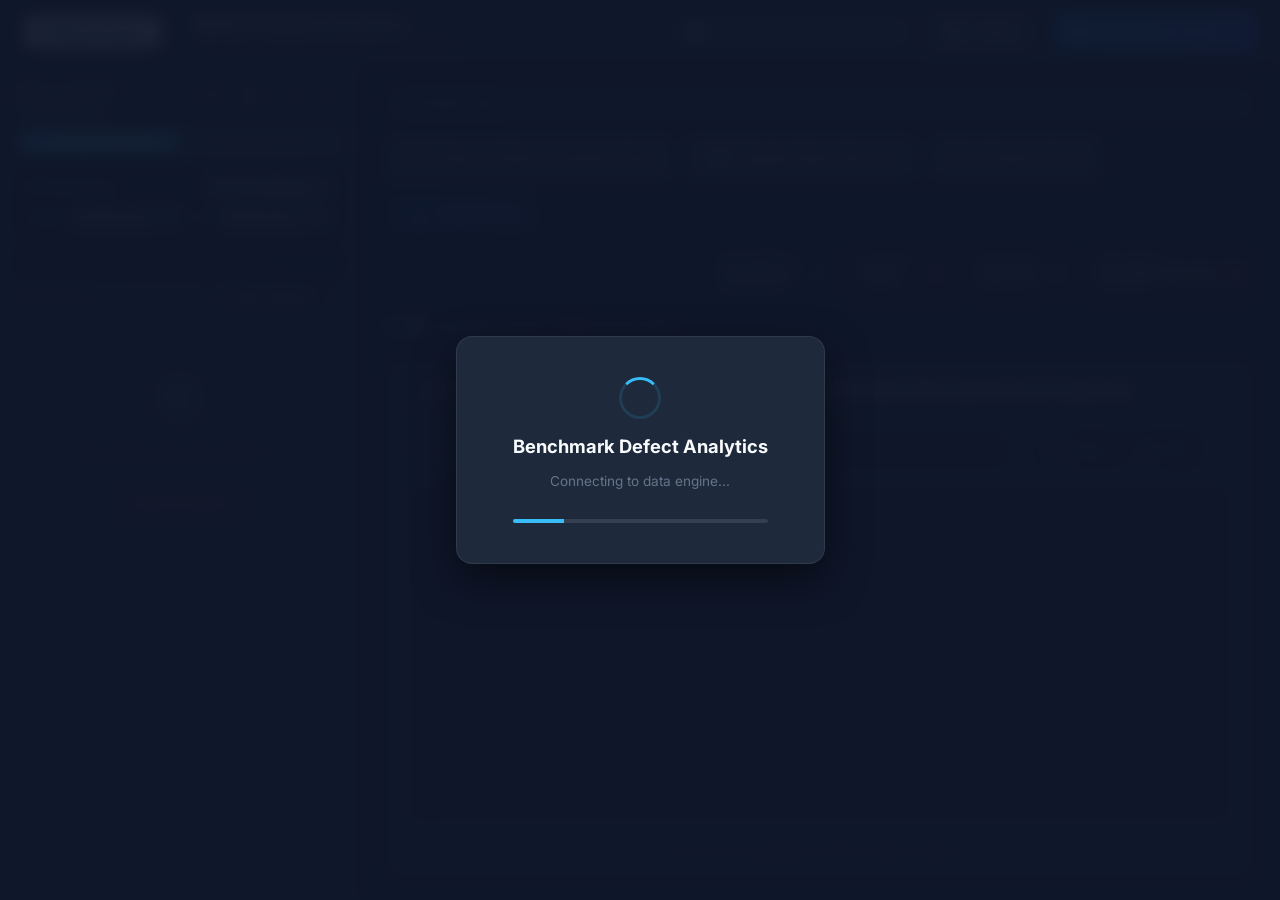
==== commit 09f8ea92: "Split Timeline and Pareto 80/20 tabs with dedicated metric toggles and search target filters" ====
--- a/index.html
+++ b/index.html
@@ -43,10 +43,6 @@
       <!-- Live Server Connection Status Badge -->
       <div id="live-sync-badge" class="sync-status-badge"></div>
 
-      <!-- Publish Updates Button -->
-      <button class="btn" id="header-publish-btn" onclick="window.dataStore.publishAllUpdates()" style="background: rgba(2, 132, 199, 0.15); border-color: rgba(2, 132, 199, 0.4); color: #38bdf8;" title="Save all solution statuses, memos, and dataset updates to the shared drive file">
-        <i data-lucide="share-2"></i> Publish Updates
-      </button>
 
       <!-- Theme Toggle -->
       <button class="btn" id="theme-toggle-btn" title="Toggle Dark/Light Mode">
@@ -166,6 +162,8 @@
               <option value="all">All Fields (Default)</option>
               <option value="refDes">Ref Des Only</option>
               <option value="serialNo">Serial Number Only</option>
+              <option value="defectDescription">Defect Description</option>
+              <option value="process">Process</option>
               <option value="failureComments">Failure Comments</option>
               <option value="comments">Defect Comments</option>
               <option value="parts">Part Numbers</option>
@@ -187,23 +185,32 @@
         <!-- Rendered dynamically by mainPanel.js -->
       </nav>
 
-      <!-- Main Workspace View Navigation Tabs -->
+      <!-- Main Workspace View Navigation Tabs (Row 1: Tabs on Left, Solution Metrics on Right) -->
       <nav class="main-workspace-tabs">
-        <button class="workspace-tab-btn active" id="tab-btn-comments" onclick="window.mainPanel.switchTab('comments')">
-          <i data-lucide="message-square"></i> Failure & Defect Comments Feed
-        </button>
-        <button class="workspace-tab-btn" id="tab-btn-records" onclick="window.mainPanel.switchTab('records')">
-          <i data-lucide="table"></i> Detailed Defect Records
-        </button>
-        <button class="workspace-tab-btn" id="tab-btn-chart" onclick="window.mainPanel.switchTab('chart')">
-          <i data-lucide="line-chart"></i> Timeline &amp; Pareto Charts
-        </button>
-        <div id="workspace-records-counter" class="workspace-records-counter"></div>
+        <div class="workspace-tab-group">
+          <button class="workspace-tab-btn" id="tab-btn-comments" onclick="window.mainPanel.switchTab('comments')">
+            <i data-lucide="message-square"></i> Failure &amp; Defect Comments Feed
+          </button>
+          <button class="workspace-tab-btn" id="tab-btn-records" onclick="window.mainPanel.switchTab('records')">
+            <i data-lucide="table"></i> Detailed Defect Records
+          </button>
+          <button class="workspace-tab-btn" id="tab-btn-timeline" onclick="window.mainPanel.switchTab('timeline')">
+            <i data-lucide="line-chart"></i> Timeline Trend
+          </button>
+          <button class="workspace-tab-btn active" id="tab-btn-pareto" onclick="window.mainPanel.switchTab('pareto')">
+            <i data-lucide="bar-chart-2"></i> Pareto Chart
+          </button>
+        </div>
         <div id="tabbar-solution-pills" class="solution-pills-group" style="margin-left: auto;"></div>
       </nav>
 
+      <!-- Filter Quantity / Records Counter Subbar (Row 2: Under Tabs on Left) -->
+      <div class="workspace-metrics-subbar">
+        <div id="workspace-records-counter" class="workspace-records-counter"></div>
+      </div>
+
       <!-- Tab Content 1: Defect & Failure Comments Feed -->
-      <div id="tab-content-comments" class="workspace-tab-content active">
+      <div id="tab-content-comments" class="workspace-tab-content">
         <section class="comments-section">
           <div class="section-header">
             <h2 id="comments-title" class="section-title">
@@ -273,46 +280,33 @@
         </section>
       </div>
 
-      <!-- Tab Content 3: Interactive Defect Timeline & Pareto Trend Charts -->
-      <div id="tab-content-chart" class="workspace-tab-content">
+      <!-- Tab Content 3: Interactive Defect Timeline Trend Chart -->
+      <div id="tab-content-timeline" class="workspace-tab-content">
         <section class="chart-section">
           <div class="chart-header-bar" style="display: flex; align-items: center; justify-content: space-between; flex-wrap: wrap; gap: 1rem; margin-bottom: 1rem;">
             <div>
-              <h2 id="chart-heading" class="section-title" style="font-size: 1.05rem; margin: 0; display: flex; align-items: center; gap: 0.5rem;">
+              <h2 id="timeline-chart-heading" class="section-title" style="font-size: 1.05rem; margin: 0; display: flex; align-items: center; gap: 0.5rem;">
                 <i data-lucide="line-chart" style="width: 18px; height: 18px; color: var(--accent-blue);"></i> Defect Quantity Timeline Trend
               </h2>
-              <p id="chart-subheading" style="font-size: 0.78rem; color: var(--text-muted); margin: 3px 0 0 0;">Defect volume occurrences over time for selected category</p>
+              <p id="timeline-chart-subheading" style="font-size: 0.78rem; color: var(--text-muted); margin: 3px 0 0 0;">Defect volume occurrences over time for selected category</p>
             </div>
             
             <div style="display: flex; align-items: center; gap: 1rem; flex-wrap: wrap;">
-              <!-- View Mode Toggle: Timeline vs Pareto -->
-              <div style="display: flex; align-items: center; gap: 0.5rem;">
-                <span style="font-size: 0.78rem; color: var(--text-muted); font-weight: 600;">View:</span>
-                <div class="metric-toggle-btn-group" id="chart-view-toggle-group">
-                  <button class="btn btn-sm btn-metric-toggle active" id="chart-view-btn-timeline" onclick="window.mainPanel.setChartViewMode('timeline')" title="Display defect volume occurrences over time">
-                    <i data-lucide="line-chart"></i> Timeline
-                  </button>
-                  <button class="btn btn-sm btn-metric-toggle" id="chart-view-btn-pareto" onclick="window.mainPanel.setChartViewMode('pareto')" title="Display 80/20 Pareto defect analysis with cumulative percentage curve">
-                    <i data-lucide="bar-chart-2"></i> Pareto (80/20)
-                  </button>
-                </div>
-              </div>
-
               <!-- Chart Metric Toggle (Defect Qty vs Unique SNs) -->
               <div style="display: flex; align-items: center; gap: 0.5rem;">
                 <span style="font-size: 0.78rem; color: var(--text-muted); font-weight: 600;">Metric:</span>
-                <div class="metric-toggle-btn-group" id="chart-metric-toggle-group">
-                  <button class="btn btn-sm btn-metric-toggle active" id="chart-metric-btn-defects" onclick="window.mainPanel.setChartMetric('defects')" title="Plot total defect occurrences &amp; quantity">
+                <div class="metric-toggle-btn-group" id="timeline-metric-toggle-group">
+                  <button class="btn btn-sm btn-metric-toggle active" id="timeline-metric-btn-defects" onclick="window.mainPanel.setTimelineMetric('defects')" title="Plot total defect occurrences &amp; quantity">
                     <i data-lucide="hash"></i> Defect Qty
                   </button>
-                  <button class="btn btn-sm btn-metric-toggle" id="chart-metric-btn-uniquesn" onclick="window.mainPanel.setChartMetric('uniqueSN')" title="Plot count of unique board serial numbers (SNs) affected">
+                  <button class="btn btn-sm btn-metric-toggle" id="timeline-metric-btn-uniquesn" onclick="window.mainPanel.setTimelineMetric('uniqueSN')" title="Plot count of unique board serial numbers (SNs) affected">
                     <i data-lucide="cpu"></i> Unique SNs
                   </button>
                 </div>
               </div>
 
-              <!-- Time Grouping (Visible in Timeline mode) -->
-              <div id="chart-time-grouping-wrapper" style="display: flex; align-items: center; gap: 0.5rem;">
+              <!-- Time Grouping -->
+              <div id="timeline-time-grouping-wrapper" style="display: flex; align-items: center; gap: 0.5rem;">
                 <span style="font-size: 0.78rem; color: var(--text-muted); font-weight: 600;">Grouping:</span>
                 <div class="granularity-btn-group" style="display: flex; gap: 0.25rem; background: var(--bg-primary); padding: 3px; border-radius: 8px; border: 1px solid var(--border-color);">
                   <button class="btn btn-sm btn-granularity active" id="gran-btn-auto" onclick="window.mainPanel.setChartGranularity('auto')">Auto</button>
@@ -322,8 +316,54 @@
                 </div>
               </div>
 
-              <!-- Pareto Dimension Grouping (Visible in Pareto mode) -->
-              <div id="chart-pareto-grouping-wrapper" style="display: none; align-items: center; gap: 0.5rem;">
+              <!-- Chart Export Actions -->
+              <div class="chart-export-btn-group" style="display: flex; align-items: center; gap: 0.35rem; border-left: 1px solid var(--border-color); padding-left: 0.75rem;">
+                <button class="btn btn-sm" id="timeline-export-copy-btn" onclick="window.mainPanel.copyChartClipboard('timeline')" title="Copy chart image to system clipboard (for PowerPoint / Word / Teams)">
+                  <i data-lucide="copy"></i> Copy
+                </button>
+                <button class="btn btn-sm" id="timeline-export-png-btn" onclick="window.mainPanel.exportChartPNG('timeline')" title="Download high-resolution chart image (PNG)">
+                  <i data-lucide="download"></i> PNG
+                </button>
+              </div>
+            </div>
+          </div>
+
+          <div class="chart-canvas-wrapper" id="timeline-canvas-wrapper" style="position: relative; height: 560px; width: 100%; border-radius: 8px; background: rgba(0,0,0,0.15); border: 1px solid var(--border-color); padding: 0; box-sizing: border-box; overflow: hidden;">
+            <canvas id="timeline-chart-canvas" style="display: block; width: 100%; height: 100%;"></canvas>
+            <div id="timeline-chart-tooltip" class="chart-tooltip-popup"></div>
+          </div>
+
+          <div id="timeline-legend-container" class="chart-legend-bar" style="margin-top: 1.25rem; display: flex; flex-wrap: wrap; gap: 0.75rem; align-items: center; justify-content: center;"></div>
+        </section>
+      </div>
+
+      <!-- Tab Content 4: Interactive Pareto 80/20 Analysis Chart -->
+      <div id="tab-content-pareto" class="workspace-tab-content active">
+        <section class="chart-section">
+          <div class="chart-header-bar" style="display: flex; align-items: center; justify-content: space-between; flex-wrap: wrap; gap: 1rem; margin-bottom: 1rem;">
+            <div>
+              <h2 id="pareto-chart-heading" class="section-title" style="font-size: 1.05rem; margin: 0; display: flex; align-items: center; gap: 0.5rem;">
+                <i data-lucide="bar-chart-2" style="width: 18px; height: 18px; color: var(--accent-blue);"></i> Pareto 80/20 Defect Analysis
+              </h2>
+              <p id="pareto-chart-subheading" style="font-size: 0.78rem; color: var(--text-muted); margin: 3px 0 0 0;">80/20 cumulative distribution across defect categories</p>
+            </div>
+            
+            <div style="display: flex; align-items: center; gap: 1rem; flex-wrap: wrap;">
+              <!-- Chart Metric Toggle (Defect Qty vs Unique SNs) -->
+              <div style="display: flex; align-items: center; gap: 0.5rem;">
+                <span style="font-size: 0.78rem; color: var(--text-muted); font-weight: 600;">Metric:</span>
+                <div class="metric-toggle-btn-group" id="pareto-metric-toggle-group">
+                  <button class="btn btn-sm btn-metric-toggle" id="pareto-metric-btn-defects" onclick="window.mainPanel.setParetoMetric('defects')" title="Plot total defect occurrences &amp; quantity">
+                    <i data-lucide="hash"></i> Defect Qty
+                  </button>
+                  <button class="btn btn-sm btn-metric-toggle active" id="pareto-metric-btn-uniquesn" onclick="window.mainPanel.setParetoMetric('uniqueSN')" title="Plot count of unique board serial numbers (SNs) affected">
+                    <i data-lucide="cpu"></i> Unique SNs
+                  </button>
+                </div>
+              </div>
+
+              <!-- Pareto Dimension Grouping -->
+              <div id="chart-pareto-grouping-wrapper" style="display: flex; align-items: center; gap: 0.5rem;">
                 <span style="font-size: 0.78rem; color: var(--text-muted); font-weight: 600;">Group By:</span>
                 <div class="granularity-btn-group" style="display: flex; gap: 0.25rem; background: var(--bg-primary); padding: 3px; border-radius: 8px; border: 1px solid var(--border-color);">
                   <button class="btn btn-sm btn-granularity active" id="pareto-grp-defect" onclick="window.mainPanel.setParetoGrouping('defectDescription')">Defect</button>
@@ -335,22 +375,22 @@
 
               <!-- Chart Export Actions -->
               <div class="chart-export-btn-group" style="display: flex; align-items: center; gap: 0.35rem; border-left: 1px solid var(--border-color); padding-left: 0.75rem;">
-                <button class="btn btn-sm" id="chart-export-copy-btn" onclick="window.mainPanel.copyChartClipboard()" title="Copy chart image to system clipboard (for PowerPoint / Word / Teams)">
+                <button class="btn btn-sm" id="pareto-export-copy-btn" onclick="window.mainPanel.copyChartClipboard('pareto')" title="Copy chart image to system clipboard (for PowerPoint / Word / Teams)">
                   <i data-lucide="copy"></i> Copy
                 </button>
-                <button class="btn btn-sm" id="chart-export-png-btn" onclick="window.mainPanel.exportChartPNG()" title="Download high-resolution chart image (PNG)">
+                <button class="btn btn-sm" id="pareto-export-png-btn" onclick="window.mainPanel.exportChartPNG('pareto')" title="Download high-resolution chart image (PNG)">
                   <i data-lucide="download"></i> PNG
                 </button>
               </div>
             </div>
           </div>
 
-          <div class="chart-canvas-wrapper" id="chart-canvas-wrapper" style="position: relative; height: 560px; width: 100%; border-radius: 8px; background: rgba(0,0,0,0.15); border: 1px solid var(--border-color); padding: 0; box-sizing: border-box; overflow: hidden;">
-            <canvas id="timeline-chart-canvas" style="display: block; width: 100%; height: 100%;"></canvas>
-            <div id="chart-tooltip" class="chart-tooltip-popup"></div>
-          </div>
-
-          <div id="chart-legend-container" class="chart-legend-bar" style="margin-top: 1.25rem; display: flex; flex-wrap: wrap; gap: 0.75rem; align-items: center; justify-content: center;"></div>
+          <div class="chart-canvas-wrapper" id="pareto-canvas-wrapper" style="position: relative; height: 560px; width: 100%; border-radius: 8px; background: rgba(0,0,0,0.15); border: 1px solid var(--border-color); padding: 0; box-sizing: border-box; overflow: hidden;">
+            <canvas id="pareto-chart-canvas" style="display: block; width: 100%; height: 100%;"></canvas>
+            <div id="pareto-chart-tooltip" class="chart-tooltip-popup"></div>
+          </div>
+
+          <div id="pareto-legend-container" class="chart-legend-bar" style="margin-top: 1.25rem; display: flex; flex-wrap: wrap; gap: 0.75rem; align-items: center; justify-content: center;"></div>
         </section>
       </div>
 
--- a/css/styles.css
+++ b/css/styles.css
@@ -289,6 +289,7 @@
 .main-workspace-tabs {
   display: flex;
   align-items: center;
+  justify-content: space-between;
   gap: 0.75rem;
   min-height: 48px;
   height: auto;
@@ -299,6 +300,13 @@
   flex-wrap: wrap;
 }
 
+.workspace-tab-group {
+  display: inline-flex;
+  align-items: center;
+  gap: 0.75rem;
+  flex-wrap: wrap;
+}
+
 .workspace-tab-btn {
   display: inline-flex;
   align-items: center;
@@ -327,13 +335,24 @@
   box-shadow: 0 4px 16px rgba(0, 0, 0, 0.25);
 }
 
-/* Workspace Records Counter (Inline with tabs, right of last tab) */
+/* Workspace Metrics Subbar (Row 2: Filter counts below tabs on left) */
+.workspace-metrics-subbar {
+  display: flex;
+  align-items: center;
+  min-height: 32px;
+  margin-top: -0.25rem;
+  margin-bottom: 0.1rem;
+  padding: 0;
+  flex-shrink: 0;
+}
+
+/* Workspace Records Counter (In subbar, aligned left under tabs) */
 .workspace-records-counter {
   display: inline-flex;
   align-items: center;
   gap: 0.5rem;
-  margin-left: 1.25rem;
-  font-size: 1.1rem;
+  margin-left: 0;
+  font-size: 1.05rem;
   font-weight: 600;
   color: var(--text-primary);
   letter-spacing: 0.01em;
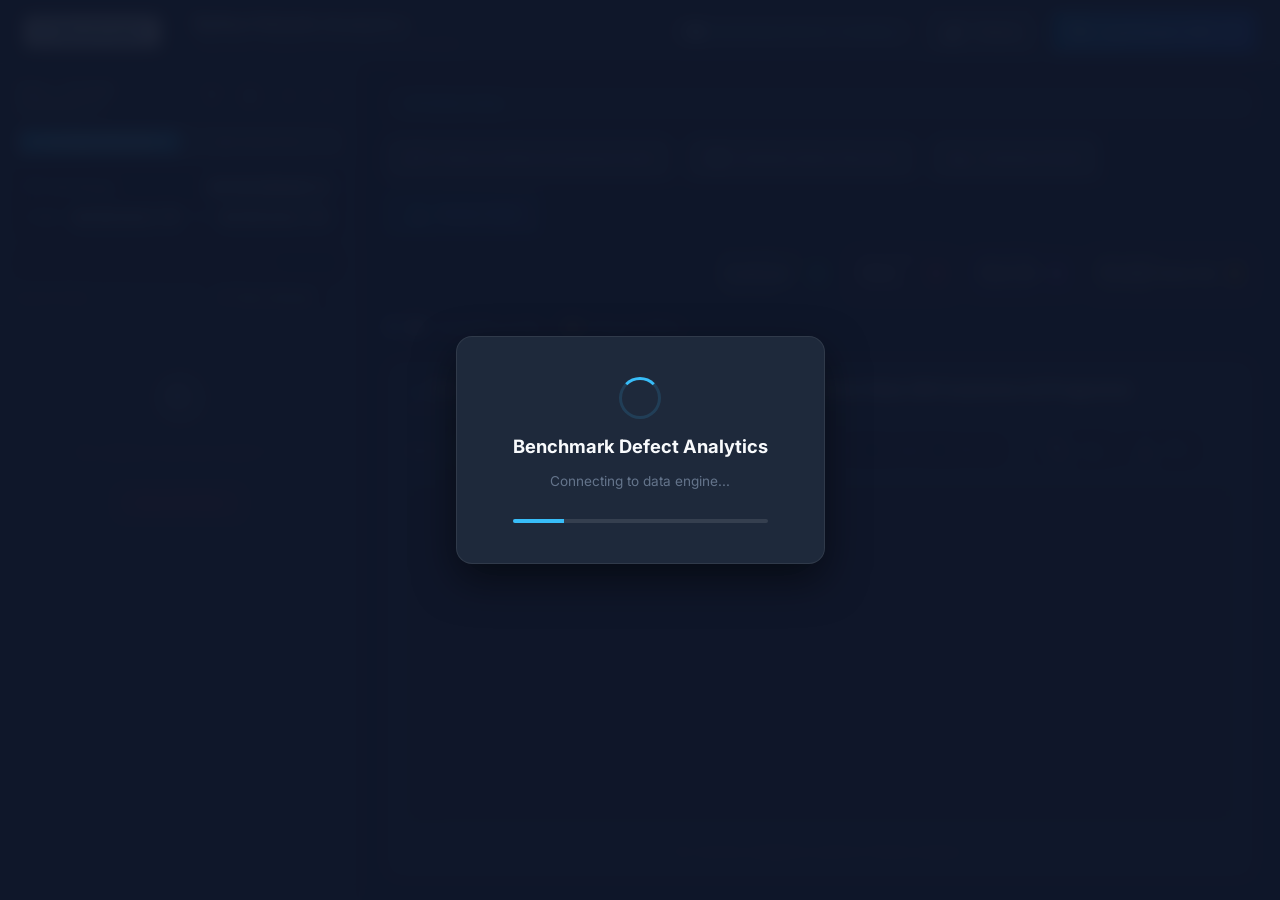
==== commit 5f4d2152: "Refactor monolithic server and frontend scripts into modular single-responsibility components" ====
--- a/index.html
+++ b/index.html
@@ -569,10 +569,22 @@
   </div>
 
   <!-- Scripts -->
-  <script id="fix-annotations-script" src="data/fix_annotations.js?v=11.2"></script>
-  <script src="js/dataStore.js?v=11.2"></script>
-  <script src="js/treeView.js?v=11.2"></script>
-  <script src="js/mainPanel.js?v=11.2"></script>
-  <script src="js/app.js?v=11.2"></script>
+  <script id="fix-annotations-script" src="data/fix_annotations.js?v=12.0"></script>
+
+  <!-- Modular Data & UI Layer Modules -->
+  <script src="js/modules/storage/indexedDbManager.js?v=12.0"></script>
+  <script src="js/modules/sync/syncEngine.js?v=12.0"></script>
+  <script src="js/modules/data/hierarchyBuilder.js?v=12.0"></script>
+  <script src="js/modules/data/exportService.js?v=12.0"></script>
+  <script src="js/modules/ui/summaryCards.js?v=12.0"></script>
+  <script src="js/modules/ui/recordsTable.js?v=12.0"></script>
+  <script src="js/modules/ui/chartRenderer.js?v=12.0"></script>
+  <script src="js/modules/ui/annotationModal.js?v=12.0"></script>
+
+  <!-- Facades & Application Controllers -->
+  <script src="js/dataStore.js?v=12.0"></script>
+  <script src="js/treeView.js?v=12.0"></script>
+  <script src="js/mainPanel.js?v=12.0"></script>
+  <script src="js/app.js?v=12.0"></script>
 </body>
 </html>
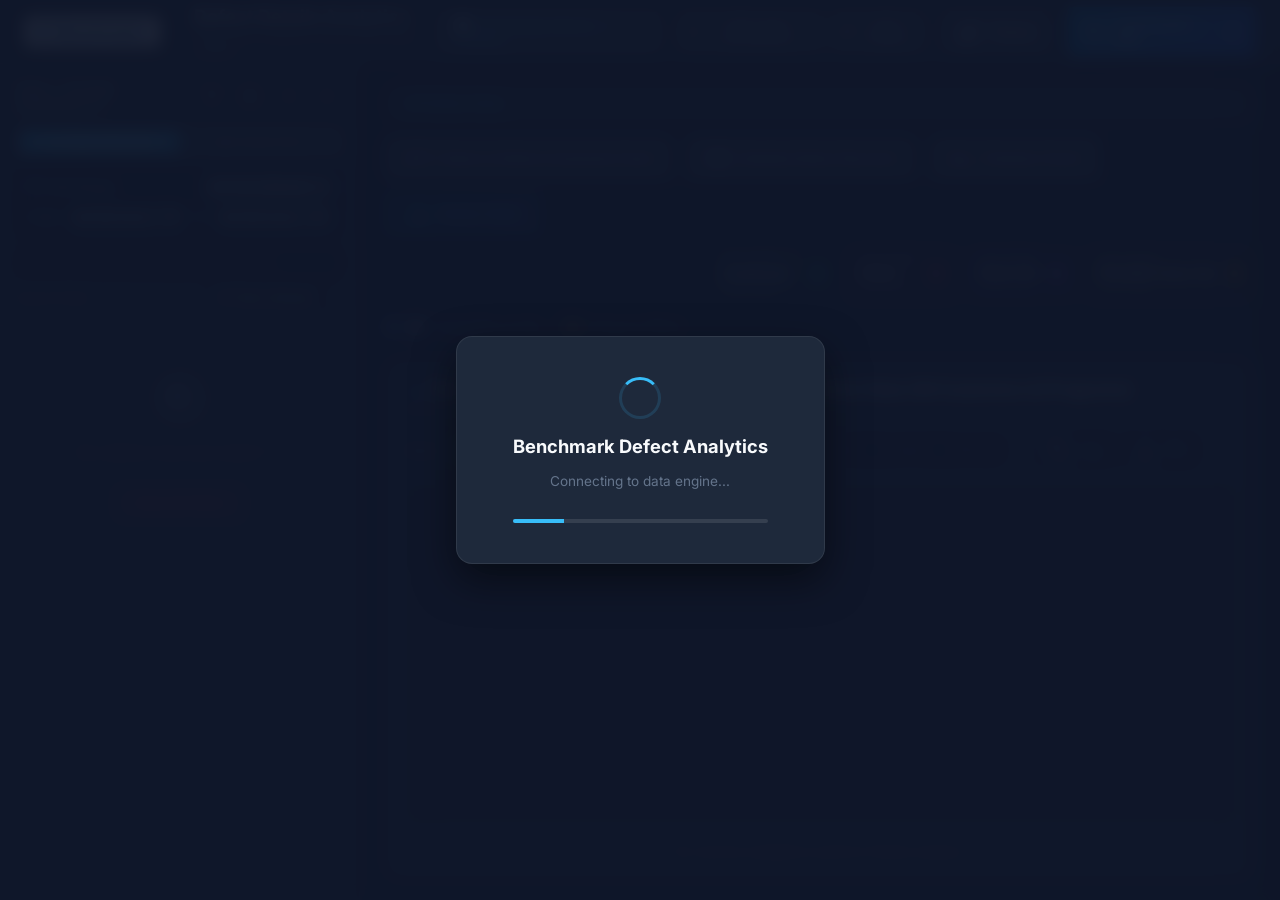
==== commit b68d2048: "Add PFS Route Inspector (PfsGet*/PfsQuery) and versioned zero-touch network-share upgrades" ====
--- a/index.html
+++ b/index.html
@@ -15,7 +15,7 @@
   <link href="https://fonts.googleapis.com/css2?family=Inter:wght@300;400;500;600;700&family=JetBrains+Mono:wght@400;500&display=swap" rel="stylesheet">
   
   <!-- CSS -->
-  <link rel="stylesheet" href="css/styles.css?v=12.0">
+  <link rel="stylesheet" href="css/styles.css?v=13.0">
   
   <!-- Local Offline JS Libraries -->
   <script src="lib/lucide.min.js"></script>
@@ -43,6 +43,15 @@
       <!-- Live Server Connection Status Badge -->
       <div id="live-sync-badge" class="sync-status-badge"></div>
 
+      <!-- PFS TestLink Connection & Route Drawer Controls -->
+      <div id="pfs-header-controls" class="pfs-header-controls">
+        <button type="button" class="btn btn-sm pfs-header-btn" id="pfs-login-btn" onclick="window.mainPanel.openPfsLoginModal()" title="Configure PFS / TestLink Connection">
+          <span class="pfs-status-dot"></span><span>PFS Login (PFSHSP4)</span>
+        </button>
+        <button type="button" class="btn btn-sm pfs-header-btn pfs-drawer-toggle-btn" id="pfs-drawer-toggle-btn" onclick="window.mainPanel.togglePfsDrawer()" title="Open / Close PFS Route Inspector">
+          <i data-lucide="git-branch" style="width: 14px; height: 14px;"></i> PFS Route
+        </button>
+      </div>
 
       <!-- Theme Toggle -->
       <button class="btn" id="theme-toggle-btn" title="Toggle Dark/Light Mode">
@@ -398,6 +407,12 @@
 
   </div>
 
+  <!-- PFS Route Inspector Slide-Over Drawer -->
+  <aside id="pfs-route-drawer" class="pfs-drawer" aria-label="PFS Route Inspector"></aside>
+
+  <!-- PFS Login & Site Configuration Modal -->
+  <div id="pfs-login-modal" class="lightbox-modal pfs-login-modal" onclick="window.mainPanel.closePfsLoginModal(event)"></div>
+
   <!-- Server & Network Settings Modal -->
   <div id="server-settings-modal" class="lightbox-modal" onclick="window.mainPanel.closeServerSettingsModal(event)">
     <div class="lightbox-container" style="max-width: 580px; width: 90%; max-height: 90vh; overflow-y: auto;" onclick="event.stopPropagation()">
@@ -569,22 +584,23 @@
   </div>
 
   <!-- Scripts -->
-  <script id="fix-annotations-script" src="data/fix_annotations.js?v=12.0"></script>
+  <script id="fix-annotations-script" src="data/fix_annotations.js?v=13.0"></script>
 
   <!-- Modular Data & UI Layer Modules -->
-  <script src="js/modules/storage/indexedDbManager.js?v=12.0"></script>
-  <script src="js/modules/sync/syncEngine.js?v=12.0"></script>
-  <script src="js/modules/data/hierarchyBuilder.js?v=12.0"></script>
-  <script src="js/modules/data/exportService.js?v=12.0"></script>
-  <script src="js/modules/ui/summaryCards.js?v=12.0"></script>
-  <script src="js/modules/ui/recordsTable.js?v=12.0"></script>
-  <script src="js/modules/ui/chartRenderer.js?v=12.0"></script>
-  <script src="js/modules/ui/annotationModal.js?v=12.0"></script>
+  <script src="js/modules/storage/indexedDbManager.js?v=13.0"></script>
+  <script src="js/modules/sync/syncEngine.js?v=13.0"></script>
+  <script src="js/modules/data/hierarchyBuilder.js?v=13.0"></script>
+  <script src="js/modules/data/exportService.js?v=13.0"></script>
+  <script src="js/modules/ui/summaryCards.js?v=13.0"></script>
+  <script src="js/modules/ui/recordsTable.js?v=13.0"></script>
+  <script src="js/modules/ui/chartRenderer.js?v=13.0"></script>
+  <script src="js/modules/ui/annotationModal.js?v=13.0"></script>
+  <script src="js/modules/ui/pfsRouteDrawer.js?v=13.1"></script>
 
   <!-- Facades & Application Controllers -->
-  <script src="js/dataStore.js?v=12.0"></script>
-  <script src="js/treeView.js?v=12.0"></script>
-  <script src="js/mainPanel.js?v=12.0"></script>
-  <script src="js/app.js?v=12.0"></script>
+  <script src="js/dataStore.js?v=13.0"></script>
+  <script src="js/treeView.js?v=13.0"></script>
+  <script src="js/mainPanel.js?v=13.1"></script>
+  <script src="js/app.js?v=13.0"></script>
 </body>
 </html>
--- a/css/styles.css
+++ b/css/styles.css
@@ -2516,3 +2516,1095 @@
   height: 12px;
   stroke-width: 2.8;
 }
+
+/* ==========================================================
+   PFS ROUTE INSPECTOR (HEADER, TRIGGERS, MODAL & DRAWER)
+   ========================================================== */
+
+.pfs-header-controls {
+  display: flex;
+  align-items: center;
+  gap: 0.4rem;
+}
+
+.pfs-header-btn {
+  display: inline-flex;
+  align-items: center;
+  gap: 0.4rem;
+  font-size: 0.76rem;
+  padding: 5px 10px;
+  border-radius: 6px;
+  background: var(--bg-tertiary);
+  border: 1px solid var(--border-color);
+  color: var(--text-secondary);
+}
+
+.pfs-header-btn:hover {
+  border-color: var(--border-highlight);
+  color: var(--text-primary);
+}
+
+.pfs-header-btn.connected {
+  border-color: rgba(52, 211, 153, 0.38);
+  background: rgba(52, 211, 153, 0.08);
+  color: var(--accent-emerald);
+}
+
+.pfs-drawer-toggle-btn.active {
+  border-color: var(--accent-blue);
+  background: rgba(56, 189, 248, 0.14);
+  color: var(--accent-blue);
+}
+
+.pfs-status-dot {
+  width: 7px;
+  height: 7px;
+  border-radius: 50%;
+  background: var(--text-muted);
+  display: inline-block;
+  flex-shrink: 0;
+}
+
+.pfs-status-dot.connected {
+  background: var(--accent-emerald);
+  animation: pulse-emerald 2s infinite;
+}
+
+/* Trigger Buttons in Comments Feed & Table */
+.btn-pfs-lookup {
+  display: inline-flex;
+  align-items: center;
+  gap: 0.3rem;
+  padding: 2px 8px;
+  border-radius: 4px;
+  font-size: 0.72rem;
+  font-weight: 600;
+  font-family: 'Inter', sans-serif;
+  background: rgba(56, 189, 248, 0.12);
+  border: 1px solid rgba(56, 189, 248, 0.38);
+  color: var(--accent-blue);
+  cursor: pointer;
+  transition: all 0.15s ease;
+}
+
+.btn-pfs-lookup:hover {
+  background: rgba(56, 189, 248, 0.24);
+  border-color: var(--accent-blue);
+  transform: translateY(-1px);
+}
+
+.sn-cell-wrapper {
+  display: inline-flex;
+  align-items: center;
+  gap: 0.4rem;
+}
+
+.btn-pfs-lookup-sm {
+  display: inline-flex;
+  align-items: center;
+  justify-content: center;
+  width: 22px;
+  height: 22px;
+  padding: 0;
+  border-radius: 4px;
+  background: rgba(56, 189, 248, 0.1);
+  border: 1px solid rgba(56, 189, 248, 0.3);
+  color: var(--accent-blue);
+  cursor: pointer;
+  flex-shrink: 0;
+  transition: all 0.15s ease;
+}
+
+.btn-pfs-lookup-sm:hover {
+  background: rgba(56, 189, 248, 0.25);
+  border-color: var(--accent-blue);
+}
+
+/* Login Modal */
+.pfs-login-modal {
+  z-index: 2200 !important;
+}
+
+.pfs-login-dialog {
+  max-width: 540px;
+  width: 92%;
+  max-height: 92vh;
+  overflow-y: auto;
+}
+
+.pfs-login-notice {
+  display: flex;
+  align-items: center;
+  gap: 0.5rem;
+  padding: 0.6rem 0.75rem;
+  border-radius: 6px;
+  background: rgba(56, 189, 248, 0.1);
+  border: 1px solid rgba(56, 189, 248, 0.35);
+  color: var(--accent-blue);
+  font-size: 0.8rem;
+  font-weight: 500;
+  margin-bottom: 0.9rem;
+}
+
+.pfs-login-error {
+  padding: 0.65rem 0.8rem;
+  border-radius: 6px;
+  background: rgba(244, 63, 94, 0.12);
+  border: 1px solid rgba(244, 63, 94, 0.45);
+  color: var(--accent-rose);
+  font-size: 0.82rem;
+  font-weight: 500;
+  margin-bottom: 0.9rem;
+}
+
+.pfs-form-group {
+  display: flex;
+  flex-direction: column;
+  gap: 0.3rem;
+  margin-bottom: 0.8rem;
+}
+
+.pfs-form-group label {
+  font-size: 0.76rem;
+  font-weight: 600;
+  color: var(--text-secondary);
+}
+
+.pfs-form-grid {
+  display: flex;
+  gap: 0.65rem;
+  flex-wrap: wrap;
+}
+
+.pfs-input {
+  width: 100%;
+  padding: 0.48rem 0.65rem;
+  border-radius: 6px;
+  border: 1px solid var(--border-color);
+  background: var(--bg-primary);
+  color: var(--text-primary);
+  font-size: 0.84rem;
+  outline: none;
+}
+
+.pfs-input:focus {
+  border-color: var(--accent-blue);
+}
+
+.pfs-input[readonly] {
+  opacity: 0.75;
+  cursor: default;
+}
+
+.pfs-input.mono,
+.mono {
+  font-family: 'JetBrains Mono', monospace;
+}
+
+.pfs-session-security-note {
+  display: flex;
+  align-items: flex-start;
+  gap: 0.45rem;
+  font-size: 0.74rem;
+  color: var(--text-muted);
+  background: rgba(255, 255, 255, 0.03);
+  border: 1px solid var(--border-color);
+  border-radius: 6px;
+  padding: 0.55rem 0.7rem;
+  line-height: 1.4;
+}
+
+.pfs-btn-signout {
+  color: var(--accent-rose);
+  border-color: rgba(244, 63, 94, 0.35);
+}
+
+/* Right-Side Slide-Over Drawer */
+.pfs-drawer {
+  position: fixed;
+  top: var(--header-height);
+  right: 0;
+  bottom: 0;
+  width: 500px;
+  max-width: 94vw;
+  z-index: 2100;
+  background: var(--bg-secondary);
+  border-left: 1px solid var(--border-highlight);
+  box-shadow: -12px 0 36px rgba(0, 0, 0, 0.55);
+  display: flex;
+  flex-direction: column;
+  transform: translateX(100%);
+  transition: transform 0.24s cubic-bezier(0.16, 1, 0.3, 1);
+}
+
+.pfs-drawer.open {
+  transform: translateX(0);
+}
+
+.main-workspace {
+  transition: margin-right 0.24s cubic-bezier(0.16, 1, 0.3, 1);
+}
+
+body.pfs-drawer-open .main-workspace {
+  margin-right: 500px;
+}
+
+@media (max-width: 1100px) {
+  body.pfs-drawer-open .main-workspace {
+    margin-right: 0;
+  }
+}
+
+.pfs-drawer-header {
+  flex-shrink: 0;
+  padding: 0.85rem 1rem;
+  border-bottom: 1px solid var(--border-color);
+  background: var(--bg-secondary);
+  display: flex;
+  flex-direction: column;
+  gap: 0.65rem;
+}
+
+.pfs-drawer-title-bar {
+  display: flex;
+  align-items: center;
+  justify-content: space-between;
+  gap: 0.5rem;
+}
+
+.pfs-drawer-icon {
+  width: 28px;
+  height: 28px;
+  border-radius: 6px;
+  display: inline-flex;
+  align-items: center;
+  justify-content: center;
+  background: rgba(56, 189, 248, 0.14);
+  color: var(--accent-blue);
+  font-size: 1rem;
+  font-weight: 700;
+  flex-shrink: 0;
+}
+
+.pfs-drawer-title {
+  font-size: 0.96rem;
+  font-weight: 700;
+  margin: 0;
+  color: var(--text-primary);
+}
+
+.pfs-drawer-subtitle {
+  font-size: 0.72rem;
+  color: var(--text-muted);
+  font-family: 'JetBrains Mono', monospace;
+}
+
+.pfs-drawer-actions {
+  display: flex;
+  align-items: center;
+  gap: 0.3rem;
+}
+
+.pfs-drawer-actions .icon-btn:disabled {
+  opacity: 0.38;
+  cursor: not-allowed;
+}
+
+.pfs-manual-search-form {
+  display: flex;
+  gap: 0.45rem;
+}
+
+.pfs-manual-input {
+  flex: 1;
+  padding: 0.4rem 0.65rem;
+  border-radius: 6px;
+  border: 1px solid var(--border-color);
+  background: var(--bg-primary);
+  color: var(--text-primary);
+  font-size: 0.82rem;
+  outline: none;
+}
+
+.pfs-manual-input:focus {
+  border-color: var(--accent-blue);
+}
+
+.pfs-drawer-body {
+  flex: 1;
+  min-height: 0;
+  overflow-y: auto;
+  padding: 0.9rem 1rem 1.4rem 1rem;
+  display: flex;
+  flex-direction: column;
+  gap: 0.75rem;
+}
+
+.pfs-state-box {
+  margin: 2rem auto;
+  padding: 1.5rem;
+  text-align: center;
+  max-width: 360px;
+  border-radius: 10px;
+  border: 1px dashed var(--border-color);
+  background: rgba(255, 255, 255, 0.02);
+}
+
+/* Defect Context Banner */
+.pfs-defect-context-bar {
+  display: flex;
+  align-items: center;
+  justify-content: space-between;
+  flex-wrap: wrap;
+  gap: 0.5rem;
+  padding: 0.55rem 0.7rem;
+  border-radius: 8px;
+  background: rgba(52, 211, 153, 0.07);
+  border: 1px solid rgba(52, 211, 153, 0.28);
+  font-size: 0.76rem;
+}
+
+.pfs-defect-context-info {
+  color: var(--text-secondary);
+  display: flex;
+  flex-wrap: wrap;
+  gap: 0.35rem;
+}
+
+.pfs-defect-context-actions {
+  display: flex;
+  gap: 0.35rem;
+}
+
+.pfs-btn-append-memo {
+  background: rgba(52, 211, 153, 0.16);
+  border-color: rgba(52, 211, 153, 0.45);
+  color: var(--accent-emerald);
+  font-weight: 600;
+}
+
+.pfs-btn-append-memo:hover {
+  background: rgba(52, 211, 153, 0.28);
+}
+
+/* Unit Summary Card */
+.pfs-unit-summary-card {
+  padding: 0.75rem 0.85rem;
+  border-radius: 8px;
+  background: var(--bg-primary);
+  border: 1px solid var(--border-color);
+  display: flex;
+  flex-direction: column;
+  gap: 0.55rem;
+}
+
+.pfs-unit-top-row {
+  display: flex;
+  justify-content: space-between;
+  align-items: flex-start;
+  gap: 0.5rem;
+}
+
+.pfs-unit-sn-row {
+  display: flex;
+  align-items: center;
+  gap: 0.45rem;
+  flex-wrap: wrap;
+}
+
+.pfs-unit-sn {
+  font-size: 1rem;
+  font-weight: 700;
+  color: var(--accent-amber);
+}
+
+.pfs-unit-item-row {
+  display: flex;
+  gap: 0.75rem;
+  font-size: 0.76rem;
+  color: var(--text-secondary);
+  margin-top: 0.18rem;
+}
+
+.pfs-overall-badge {
+  font-size: 0.7rem;
+  font-weight: 700;
+  padding: 3px 8px;
+  border-radius: 999px;
+  letter-spacing: 0.04em;
+  border: 1px solid transparent;
+}
+
+.pfs-overall-badge.active {
+  background: rgba(56, 189, 248, 0.15);
+  border-color: rgba(56, 189, 248, 0.45);
+  color: var(--accent-blue);
+}
+
+.pfs-overall-badge.warn {
+  background: rgba(251, 191, 36, 0.15);
+  border-color: rgba(251, 191, 36, 0.45);
+  color: var(--accent-amber);
+}
+
+.pfs-overall-badge.complete {
+  background: rgba(52, 211, 153, 0.15);
+  border-color: rgba(52, 211, 153, 0.45);
+  color: var(--accent-emerald);
+}
+
+.pfs-overall-badge.danger {
+  background: rgba(244, 63, 94, 0.16);
+  border-color: rgba(244, 63, 94, 0.45);
+  color: var(--accent-rose);
+}
+
+.pfs-cache-pill {
+  padding: 1px 6px;
+  border-radius: 4px;
+  font-size: 0.68rem;
+  font-weight: 600;
+}
+
+.pfs-cache-pill.live {
+  background: rgba(52, 211, 153, 0.12);
+  color: var(--accent-emerald);
+}
+
+.pfs-cache-pill.cached {
+  background: rgba(148, 163, 184, 0.15);
+  color: var(--text-secondary);
+}
+
+.pfs-inline-copy-btn {
+  background: var(--bg-tertiary);
+  border: 1px solid var(--border-color);
+  color: var(--text-primary);
+  font-size: 0.68rem;
+  padding: 1px 6px;
+  border-radius: 4px;
+  cursor: pointer;
+}
+
+.pfs-po-row {
+  display: flex;
+  flex-wrap: wrap;
+  align-items: center;
+  gap: 0.65rem;
+  font-size: 0.76rem;
+  color: var(--text-secondary);
+  padding-top: 0.45rem;
+  border-top: 1px solid var(--border-color);
+}
+
+.pfs-po-select {
+  background: var(--bg-secondary);
+  color: var(--accent-blue);
+  border: 1px solid var(--border-highlight);
+  border-radius: 4px;
+  padding: 2px 6px;
+  font-size: 0.74rem;
+  font-weight: 600;
+}
+
+/* Alert Banners */
+.pfs-alert-banner {
+  padding: 0.65rem 0.8rem;
+  border-radius: 8px;
+  font-size: 0.78rem;
+  border: 1px solid transparent;
+}
+
+.pfs-alert-banner.danger {
+  background: rgba(244, 63, 94, 0.1);
+  border-color: rgba(244, 63, 94, 0.4);
+  color: var(--text-primary);
+}
+
+.pfs-alert-banner.danger .pfs-alert-title { color: var(--accent-rose); }
+
+.pfs-alert-banner.warn {
+  background: rgba(251, 191, 36, 0.1);
+  border-color: rgba(251, 191, 36, 0.4);
+  color: var(--text-primary);
+}
+
+.pfs-alert-banner.warn .pfs-alert-title { color: var(--accent-amber); }
+
+.pfs-alert-banner.info {
+  background: rgba(56, 189, 248, 0.08);
+  border-color: rgba(56, 189, 248, 0.3);
+  color: var(--text-secondary);
+}
+
+.pfs-alert-banner.info .pfs-alert-title { color: var(--accent-blue); }
+
+.pfs-alert-title {
+  font-weight: 700;
+  margin-bottom: 0.25rem;
+}
+
+.pfs-alert-item {
+  line-height: 1.4;
+}
+
+.pfs-alert-comment {
+  color: var(--text-secondary);
+  margin-top: 0.15rem;
+}
+
+/* Active Callout */
+.pfs-active-callout {
+  padding: 0.65rem 0.85rem;
+  border-radius: 8px;
+  border: 1px solid var(--border-color);
+  display: flex;
+  flex-direction: column;
+  gap: 0.4rem;
+}
+
+.pfs-active-callout.primary {
+  background: rgba(56, 189, 248, 0.1);
+  border-color: rgba(56, 189, 248, 0.45);
+}
+
+.pfs-active-callout.optional {
+  background: rgba(192, 132, 252, 0.1);
+  border-color: rgba(192, 132, 252, 0.4);
+}
+
+.pfs-active-callout.complete {
+  background: rgba(52, 211, 153, 0.1);
+  border-color: rgba(52, 211, 153, 0.4);
+}
+
+.pfs-active-callout.blocked {
+  background: rgba(244, 63, 94, 0.08);
+  border-color: rgba(244, 63, 94, 0.35);
+}
+
+.pfs-callout-label {
+  display: flex;
+  align-items: center;
+  gap: 0.4rem;
+  font-size: 0.78rem;
+  font-weight: 700;
+  color: var(--text-primary);
+}
+
+.pfs-callout-ops {
+  display: flex;
+  flex-wrap: wrap;
+  gap: 0.4rem;
+}
+
+.pfs-callout-op-pill {
+  font-family: 'JetBrains Mono', monospace;
+  font-size: 0.84rem;
+  font-weight: 700;
+  padding: 3px 9px;
+  border-radius: 6px;
+  background: rgba(56, 189, 248, 0.2);
+  border: 1px solid var(--accent-blue);
+  color: var(--text-primary);
+}
+
+.pfs-callout-op-pill.opt {
+  background: rgba(192, 132, 252, 0.18);
+  border-color: var(--accent-purple);
+}
+
+.pfs-callout-sub {
+  font-size: 0.74rem;
+  color: var(--text-secondary);
+}
+
+/* KPI Grid */
+.pfs-kpi-grid {
+  display: grid;
+  grid-template-columns: repeat(4, minmax(0, 1fr));
+  gap: 0.45rem;
+}
+
+.pfs-kpi-card {
+  background: var(--bg-primary);
+  border: 1px solid var(--border-color);
+  border-radius: 8px;
+  padding: 0.5rem 0.4rem;
+  text-align: center;
+  cursor: pointer;
+  transition: all 0.15s ease;
+  color: var(--text-primary);
+}
+
+.pfs-kpi-card:hover {
+  border-color: var(--border-highlight);
+  transform: translateY(-1px);
+}
+
+.pfs-kpi-card.selected {
+  border-color: var(--accent-blue);
+  box-shadow: 0 0 0 2px rgba(56, 189, 248, 0.2);
+}
+
+.pfs-kpi-val {
+  font-size: 1.2rem;
+  font-weight: 700;
+  line-height: 1.1;
+}
+
+.pfs-kpi-card.passed .pfs-kpi-val { color: var(--accent-emerald); }
+.pfs-kpi-card.failed .pfs-kpi-val { color: var(--accent-rose); }
+.pfs-kpi-card.active .pfs-kpi-val { color: var(--accent-blue); }
+.pfs-kpi-card.remaining .pfs-kpi-val { color: var(--text-secondary); }
+
+.pfs-kpi-lbl {
+  font-size: 0.7rem;
+  font-weight: 600;
+  color: var(--text-muted);
+  margin-top: 0.15rem;
+}
+
+.pfs-kpi-sub {
+  font-size: 0.64rem;
+  color: var(--text-muted);
+  margin-top: 0.1rem;
+}
+
+/* Subtabs & Filter Bar */
+.pfs-subtabs {
+  display: flex;
+  gap: 0.35rem;
+  border-bottom: 1px solid var(--border-color);
+  padding-bottom: 0.45rem;
+}
+
+.pfs-subtab-btn {
+  flex: 1;
+  padding: 0.42rem 0.5rem;
+  border-radius: 6px;
+  border: 1px solid transparent;
+  background: transparent;
+  color: var(--text-secondary);
+  font-size: 0.75rem;
+  font-weight: 600;
+  cursor: pointer;
+  transition: all 0.15s ease;
+}
+
+.pfs-subtab-btn:hover {
+  background: rgba(255, 255, 255, 0.04);
+  color: var(--text-primary);
+}
+
+.pfs-subtab-btn.active {
+  background: rgba(56, 189, 248, 0.14);
+  border-color: rgba(56, 189, 248, 0.38);
+  color: var(--accent-blue);
+}
+
+.pfs-filter-bar {
+  display: flex;
+  flex-wrap: wrap;
+  gap: 0.35rem;
+  margin-bottom: 0.6rem;
+}
+
+.pfs-filter-chip {
+  font-size: 0.7rem;
+  font-weight: 600;
+  padding: 3px 8px;
+  border-radius: 999px;
+  border: 1px solid var(--border-color);
+  background: var(--bg-primary);
+  color: var(--text-secondary);
+  cursor: pointer;
+}
+
+.pfs-filter-chip.active {
+  background: rgba(56, 189, 248, 0.16);
+  border-color: var(--accent-blue);
+  color: var(--accent-blue);
+}
+
+/* Route Step Cards */
+.pfs-steps-list,
+.pfs-history-list,
+.pfs-defects-list {
+  display: flex;
+  flex-direction: column;
+  gap: 0.45rem;
+}
+
+.pfs-step-card {
+  border-radius: 8px;
+  background: var(--bg-primary);
+  border: 1px solid var(--border-color);
+  border-left: 4px solid var(--text-muted);
+  overflow: hidden;
+}
+
+.pfs-step-card.status-passed { border-left-color: var(--accent-emerald); }
+.pfs-step-card.status-failed { border-left-color: var(--accent-rose); }
+.pfs-step-card.status-active,
+.pfs-step-card.is-active-query { border-left-color: var(--accent-blue); }
+.pfs-step-card.status-remaining { border-left-color: var(--text-muted); }
+.pfs-step-card.status-skipped {
+  border-left: 4px dashed var(--text-muted);
+  opacity: 0.82;
+}
+
+.pfs-step-header {
+  display: flex;
+  align-items: flex-start;
+  gap: 0.55rem;
+  padding: 0.55rem 0.65rem;
+  cursor: pointer;
+}
+
+.pfs-step-header:hover {
+  background: rgba(255, 255, 255, 0.03);
+}
+
+.pfs-step-order-badge {
+  font-family: 'JetBrains Mono', monospace;
+  font-size: 0.7rem;
+  font-weight: 700;
+  color: var(--text-muted);
+  background: var(--bg-tertiary);
+  border-radius: 4px;
+  padding: 2px 6px;
+  flex-shrink: 0;
+  margin-top: 1px;
+}
+
+.pfs-step-main {
+  flex: 1;
+  min-width: 0;
+}
+
+.pfs-step-title-row {
+  display: flex;
+  align-items: center;
+  justify-content: space-between;
+  gap: 0.4rem;
+  flex-wrap: wrap;
+}
+
+.pfs-step-opcode {
+  font-size: 0.84rem;
+  font-weight: 700;
+  color: var(--text-primary);
+}
+
+.pfs-step-badges {
+  display: flex;
+  align-items: center;
+  gap: 0.3rem;
+  flex-wrap: wrap;
+}
+
+.pfs-badge {
+  display: inline-flex;
+  align-items: center;
+  gap: 0.25rem;
+  font-size: 0.65rem;
+  font-weight: 700;
+  padding: 1px 6px;
+  border-radius: 4px;
+  letter-spacing: 0.02em;
+}
+
+.pfs-badge-passed {
+  background: rgba(52, 211, 153, 0.16);
+  color: var(--accent-emerald);
+}
+
+.pfs-badge-failed {
+  background: rgba(244, 63, 94, 0.18);
+  color: var(--accent-rose);
+}
+
+.pfs-badge-prior-fail {
+  background: rgba(251, 191, 36, 0.16);
+  color: var(--accent-amber);
+}
+
+.pfs-badge-active {
+  background: rgba(56, 189, 248, 0.2);
+  color: var(--accent-blue);
+  border: 1px solid rgba(56, 189, 248, 0.45);
+}
+
+.pfs-badge-opt-active {
+  background: rgba(192, 132, 252, 0.18);
+  color: var(--accent-purple);
+  border: 1px solid rgba(192, 132, 252, 0.4);
+}
+
+.pfs-badge-remaining {
+  background: rgba(148, 163, 184, 0.14);
+  color: var(--text-secondary);
+}
+
+.pfs-badge-skipped {
+  background: rgba(148, 163, 184, 0.1);
+  color: var(--text-muted);
+  border: 1px dashed rgba(148, 163, 184, 0.35);
+}
+
+.pfs-badge-offroute {
+  background: rgba(251, 191, 36, 0.16);
+  color: var(--accent-amber);
+}
+
+.pfs-step-type-pill {
+  font-family: 'JetBrains Mono', monospace;
+  font-size: 0.62rem;
+  padding: 1px 5px;
+  border-radius: 4px;
+  border: 1px solid var(--border-color);
+  color: var(--text-muted);
+}
+
+.pfs-step-type-pill.pfs-type-optional {
+  color: var(--accent-purple);
+  border-color: rgba(192, 132, 252, 0.3);
+}
+
+.pfs-pulse-dot {
+  width: 6px;
+  height: 6px;
+  border-radius: 50%;
+  background: var(--accent-blue);
+  display: inline-block;
+  animation: pfs-pulse-blue 1.8s infinite;
+}
+
+@keyframes pfs-pulse-blue {
+  0% { box-shadow: 0 0 0 0 rgba(56, 189, 248, 0.7); }
+  70% { box-shadow: 0 0 0 6px rgba(56, 189, 248, 0); }
+  100% { box-shadow: 0 0 0 0 rgba(56, 189, 248, 0); }
+}
+
+.pfs-step-desc {
+  font-size: 0.74rem;
+  color: var(--text-secondary);
+  margin-top: 0.15rem;
+}
+
+.pfs-step-visit-preview {
+  font-size: 0.71rem;
+  color: var(--text-muted);
+  margin-top: 0.2rem;
+}
+
+.pfs-step-visit-preview.pfs-active-text { color: var(--accent-blue); }
+.pfs-step-visit-preview.pfs-warn-text { color: var(--accent-amber); }
+
+.pfs-step-chevron {
+  font-size: 0.75rem;
+  color: var(--text-muted);
+  padding-top: 2px;
+}
+
+/* Expandable Step Details */
+.pfs-step-details {
+  padding: 0.6rem 0.7rem 0.7rem 0.7rem;
+  border-top: 1px solid var(--border-color);
+  background: rgba(0, 0, 0, 0.14);
+  display: flex;
+  flex-direction: column;
+  gap: 0.45rem;
+  font-size: 0.74rem;
+}
+
+.pfs-step-meta-row {
+  display: flex;
+  flex-wrap: wrap;
+  gap: 0.65rem;
+  color: var(--text-secondary);
+}
+
+.pfs-query-probe-box {
+  padding: 0.4rem 0.55rem;
+  border-radius: 6px;
+  border: 1px solid var(--border-color);
+  font-size: 0.72rem;
+  line-height: 1.35;
+}
+
+.pfs-query-probe-box.ok {
+  background: rgba(56, 189, 248, 0.08);
+  border-color: rgba(56, 189, 248, 0.3);
+  color: var(--text-primary);
+}
+
+.pfs-query-probe-box.blocked {
+  background: rgba(148, 163, 184, 0.07);
+  color: var(--text-secondary);
+}
+
+.pfs-attempts-title {
+  font-weight: 700;
+  color: var(--text-secondary);
+  margin-bottom: 0.25rem;
+}
+
+.pfs-attempt-row {
+  padding: 0.35rem 0.5rem;
+  border-radius: 5px;
+  background: rgba(255, 255, 255, 0.02);
+  border: 1px solid var(--border-color);
+  margin-bottom: 0.3rem;
+  display: flex;
+  flex-wrap: wrap;
+  align-items: center;
+  gap: 0.4rem;
+}
+
+.pfs-attempt-outcome {
+  font-size: 0.66rem;
+  font-weight: 700;
+  padding: 1px 6px;
+  border-radius: 4px;
+}
+
+.pfs-attempt-outcome.pass { background: rgba(52, 211, 153, 0.16); color: var(--accent-emerald); }
+.pfs-attempt-outcome.fail { background: rgba(244, 63, 94, 0.18); color: var(--accent-rose); }
+.pfs-attempt-outcome.visited { background: rgba(56, 189, 248, 0.16); color: var(--accent-blue); }
+
+.pfs-latest-tag {
+  font-size: 0.64rem;
+  padding: 0 5px;
+  border-radius: 4px;
+  background: rgba(56, 189, 248, 0.15);
+  color: var(--accent-blue);
+  font-weight: 600;
+}
+
+.pfs-attempt-comment {
+  width: 100%;
+  color: var(--text-primary);
+  margin-top: 0.15rem;
+  white-space: pre-wrap;
+  word-break: break-word;
+}
+
+.pfs-no-visits,
+.pfs-empty-tab {
+  font-size: 0.78rem;
+  color: var(--text-muted);
+  padding: 0.85rem;
+  text-align: center;
+  border-radius: 6px;
+  background: rgba(255, 255, 255, 0.02);
+}
+
+/* History & Defect Cards */
+.pfs-history-card,
+.pfs-defect-card {
+  padding: 0.6rem 0.7rem;
+  border-radius: 8px;
+  background: var(--bg-primary);
+  border: 1px solid var(--border-color);
+  border-left: 3px solid var(--accent-blue);
+  display: flex;
+  flex-direction: column;
+  gap: 0.35rem;
+  font-size: 0.76rem;
+}
+
+.pfs-history-card.fail,
+.pfs-defect-card.open { border-left-color: var(--accent-rose); }
+.pfs-history-card.pass,
+.pfs-defect-card.repaired { border-left-color: var(--accent-emerald); }
+
+.pfs-history-top,
+.pfs-defect-top {
+  display: flex;
+  align-items: center;
+  justify-content: space-between;
+  gap: 0.4rem;
+  flex-wrap: wrap;
+}
+
+.pfs-history-meta {
+  display: flex;
+  flex-wrap: wrap;
+  gap: 0.65rem;
+  color: var(--text-secondary);
+  font-size: 0.72rem;
+}
+
+.pfs-history-comment {
+  padding: 0.4rem 0.55rem;
+  border-radius: 5px;
+  background: rgba(255, 255, 255, 0.03);
+  color: var(--text-primary);
+  white-space: pre-wrap;
+  word-break: break-word;
+}
+
+.pfs-defect-note {
+  padding: 0.4rem 0.55rem;
+  border-radius: 5px;
+  border-left: 3px solid var(--border-color);
+  background: rgba(255, 255, 255, 0.03);
+  font-size: 0.74rem;
+  white-space: pre-wrap;
+  word-break: break-word;
+}
+
+.pfs-defect-note.amber { border-left-color: var(--accent-amber); }
+.pfs-defect-note.blue { border-left-color: var(--accent-blue); }
+.pfs-defect-note.purple { border-left-color: var(--accent-purple); }
+
+/* Light Theme Overrides for PFS Route Inspector */
+[data-theme="light"] .pfs-drawer {
+  background: #ffffff;
+  box-shadow: -8px 0 28px rgba(15, 23, 42, 0.14);
+}
+
+[data-theme="light"] .pfs-drawer-header {
+  background: #f8fafc;
+}
+
+[data-theme="light"] .pfs-unit-summary-card,
+[data-theme="light"] .pfs-step-card,
+[data-theme="light"] .pfs-history-card,
+[data-theme="light"] .pfs-defect-card,
+[data-theme="light"] .pfs-kpi-card,
+[data-theme="light"] .pfs-filter-chip,
+[data-theme="light"] .pfs-input,
+[data-theme="light"] .pfs-manual-input {
+  background: #ffffff;
+  border-color: #cbd5e1;
+  color: #0f172a;
+}
+
+[data-theme="light"] .pfs-step-details {
+  background: #f8fafc;
+}
+
+[data-theme="light"] .pfs-attempt-row,
+[data-theme="light"] .pfs-history-comment,
+[data-theme="light"] .pfs-defect-note,
+[data-theme="light"] .pfs-session-security-note {
+  background: #f1f5f9;
+  border-color: #cbd5e1;
+}
+
+[data-theme="light"] .pfs-header-btn.connected {
+  background: rgba(4, 120, 87, 0.1);
+  border-color: rgba(4, 120, 87, 0.35);
+  color: #047857;
+}
+
+[data-theme="light"] .btn-pfs-lookup,
+[data-theme="light"] .btn-pfs-lookup-sm {
+  background: rgba(2, 132, 199, 0.1);
+  border-color: rgba(2, 132, 199, 0.35);
+  color: #0369a1;
+}
+
